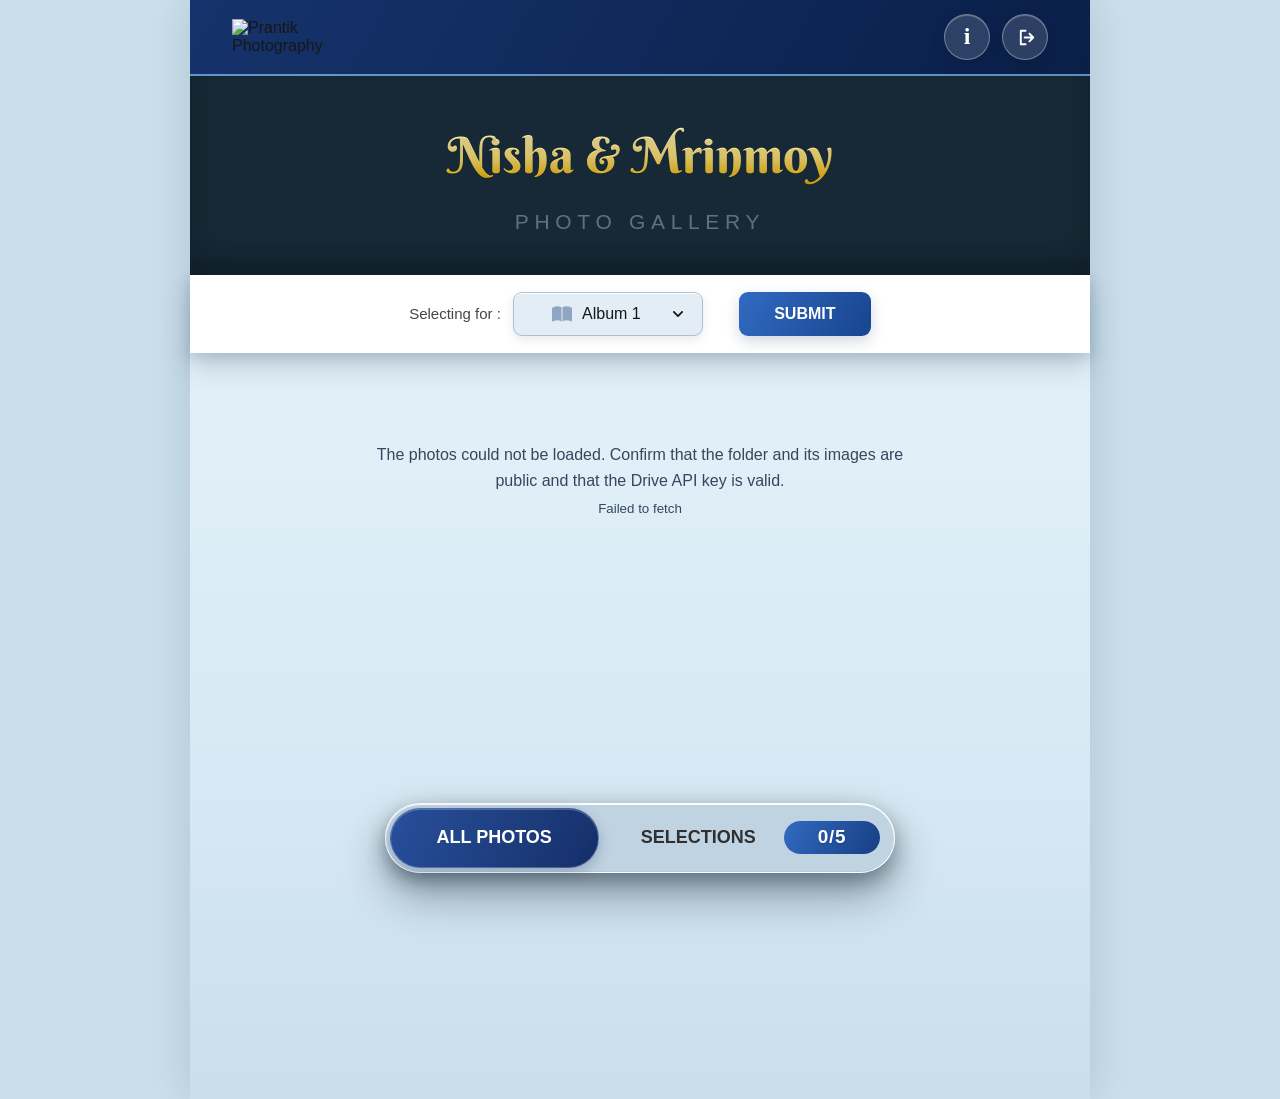
==== index.html @ c525a529 "Add files via upload" ====
<!doctype html>
<html lang="en">
<head>
  <meta charset="UTF-8">
  <meta name="viewport" content="width=device-width, initial-scale=1.0, viewport-fit=cover">
  <meta name="theme-color" content="#183779">
  <title>Nisha &amp; Mrinmoy — Photo Gallery</title>
  <link rel="preconnect" href="https://fonts.googleapis.com">
  <link rel="preconnect" href="https://fonts.gstatic.com" crossorigin>
  <link href="https://fonts.googleapis.com/css2?family=Berkshire+Swash&display=swap" rel="stylesheet">
  <link rel="stylesheet" href="style.css">
</head>
<body>
  <header class="site-header">
    <img class="brand" src="https://ik.imagekit.io/d3ycnoiwd/PrantikWebsite/logo.png" alt="Prantik Photography">
    <button class="header-info" type="button" aria-label="Gallery information">i</button>
    <button class="header-logout" type="button" aria-label="Log out">
      <svg viewBox="0 0 24 24" aria-hidden="true">
        <path d="M10 5H5v14h5M14 8l4 4-4 4M18 12H9"/>
      </svg>
    </button>
  </header>

  <main>
    <section class="hero" aria-labelledby="gallery-title">
      <div class="mandala mandala-top" aria-hidden="true"></div>
      <div class="mandala mandala-left" aria-hidden="true"></div>
      <h1 id="gallery-title">Nisha &amp; Mrinmoy</h1>
      <p>Photo Gallery</p>
    </section>

    <section class="album-selector" aria-label="Album selection">
      <span class="album-selector-label">Selecting for :</span>
      <div class="select-wrap">
        <button class="album-select-button" id="album-select" type="button" aria-haspopup="listbox" aria-expanded="false">
          <svg class="album-icon" viewBox="0 0 24 24" aria-hidden="true">
            <path d="M3.2 5.2C6 3.8 9.1 3.7 11.5 5.3v14.2c-2.5-1.5-5.4-1.5-8.1-.2-.7.3-1.4-.2-1.4-.9V6.7c0-.7.5-1.2 1.2-1.5Z"/>
            <path d="M20.8 5.2C18 3.8 14.9 3.7 12.5 5.3v14.2c2.5-1.5 5.4-1.5 8.1-.2.7.3 1.4-.2 1.4-.9V6.7c0-.7-.5-1.2-1.2-1.5Z"/>
          </svg>
          <span>Album 1</span>
          <svg class="album-chevron" viewBox="0 0 24 24" aria-hidden="true"><path d="m7 9.5 5 5 5-5"/></svg>
        </button>
        <div class="album-options" role="listbox" aria-label="Select album" hidden>
          <button type="button" role="option" data-value="album-1" aria-selected="true">Album 1</button>
          <button type="button" role="option" data-value="album-2" aria-selected="false">Album 2</button>
        </div>
      </div>
      <button class="header-submit" type="button">Submit</button>
    </section>

    <section class="gallery" aria-label="Wedding photo gallery" id="gallery"></section>
  </main>

  <dialog class="lightbox" id="lightbox" aria-label="Full-size photograph">
    <button class="lightbox-close" type="button" aria-label="Close photograph">&times;</button>
    <span class="lightbox-count" id="lightbox-count" aria-live="polite">1/100+</span>
    <button class="lightbox-heart" type="button" aria-label="Add to selections" aria-pressed="false"></button>
    <img id="lightbox-image" src="" alt="">
    <p id="lightbox-caption"></p>
    <div class="lightbox-navigation">
      <button id="previous-photo" type="button" aria-label="Previous photograph">
        <svg viewBox="0 0 24 24" aria-hidden="true"><path d="M19 12H5M12 19l-7-7 7-7"/></svg>
      </button>
      <button id="next-photo" type="button" aria-label="Next photograph">
        <svg viewBox="0 0 24 24" aria-hidden="true"><path d="M5 12h14M12 5l7 7-7 7"/></svg>
      </button>
    </div>
  </dialog>

  <dialog class="summary-dialog" id="selection-summary" aria-labelledby="summary-title">
    <div class="summary-header">
      <div>
        <p>Photo Gallery</p>
        <h2 id="summary-title">Selection Summary</h2>
      </div>
    </div>
    <div class="summary-confirmation">
      <div class="summary-album">Selected for : <span id="summary-album">Album 1</span></div>
      <strong><span id="summary-count">0</span>/<span id="summary-limit-total">5</span> Photos selected</strong>
      <div class="selection-progress" role="progressbar" aria-label="Selection progress" aria-valuemin="0" aria-valuemax="5" aria-valuenow="0">
        <span id="selection-progress-fill"></span>
      </div>
      <div class="progress-limit">Max limit: <span id="summary-limit">5</span> Photos</div>
      <p>Do you want to submit this selection?</p>
    </div>
    <div class="summary-actions">
      <button class="summary-no" type="button">No</button>
      <button class="summary-yes" type="button">Yes</button>
    </div>
  </dialog>

  <dialog class="limit-dialog" id="limit-dialog" aria-labelledby="limit-title">
    <div class="limit-icon" aria-hidden="true">!</div>
    <h2 id="limit-title">Selection limit reached</h2>
    <p>You have reached the maximum recommended selection of <span id="limit-value">5</span> photos.</p>
    <button class="limit-ok" type="button">OK</button>
  </dialog>

  <dialog class="limit-dialog logout-dialog" id="logout-dialog" aria-labelledby="logout-title">
    <div class="logout-dialog-icon" aria-hidden="true">
      <svg viewBox="0 0 24 24"><path d="M10 5H5v14h5M14 8l4 4-4 4M18 12H9"/></svg>
    </div>
    <h2 id="logout-title">Log out?</h2>
    <p>Are you sure you want to log out of this gallery?</p>
    <div class="summary-actions logout-actions">
      <button class="logout-no summary-no" type="button">No</button>
      <button class="logout-yes summary-yes" type="button">Yes</button>
    </div>
  </dialog>

  <dialog class="summary-dialog info-dialog" id="info-dialog" aria-labelledby="info-title">
    <div class="summary-header info-dialog-header">
      <div>
        <p>Gallery Help</p>
        <h2 id="info-title">How to use this site</h2>
      </div>
      <button class="info-close" type="button" aria-label="Close tutorial">&times;</button>
    </div>
    <div class="tutorial-card">
      <div class="tutorial-video">
        <button class="tutorial-poster" type="button" aria-label="Play tutorial video">
          <img src="https://i.ytimg.com/vi/RZhJ6NaGSRY/maxresdefault.jpg" alt="Gallery tutorial video preview">
          <span class="tutorial-play" aria-hidden="true">
            <svg viewBox="0 0 24 24"><path d="m9 7 8 5-8 5Z"/></svg>
          </span>
        </button>
        <iframe id="tutorial-video" data-src="https://www.youtube-nocookie.com/embed/RZhJ6NaGSRY?rel=0&amp;controls=0&amp;iv_load_policy=3&amp;playsinline=1&amp;disablekb=1" title="Gallery tutorial video" allow="accelerometer; autoplay; clipboard-write; encrypted-media; gyroscope; picture-in-picture; web-share" allowfullscreen></iframe>
      </div>
    </div>
    <div class="gallery-tips">
      <h3>Quick tips</h3>
      <ol>
        <li>Choose the album you are selecting photos for.</li>
        <li>Tap a heart to select or deselect a photo.</li>
        <li>Tap a photo to open the full-view screen.</li>
        <li>Use the Selections tab to review your chosen photos.</li>
        <li>Tap Submit and confirm when your selection is ready.</li>
      </ol>
    </div>
  </dialog>

  <nav class="bottom-bar" aria-label="Gallery filters">
    <div class="filter-control">
      <button class="filter-button active" type="button" data-filter="all">All Photos</button>
      <button class="filter-button" type="button" data-filter="selected">
        <span class="filter-label">Selections</span>
        <span class="selection-count"><span id="selected-count">0</span>/<span id="photo-count">5</span></span>
      </button>
    </div>
  </nav>

  <script src="script.js"></script>
</body>
</html>
---- style.css ----
:root {
  --blue: #183779;
  --plum: #47002f;
  --gold: #f2c400;
  --pink: #edc9cd;
  --purple: #3e075d;
}

* { box-sizing: border-box; }

* {
  -webkit-tap-highlight-color: transparent;
  -webkit-touch-callout: none;
}

button,
a,
.photo-card,
img {
  -webkit-user-select: none;
  user-select: none;
}

img {
  -webkit-user-drag: none;
  user-drag: none;
}

html { background: #c9dfec; }

body {
  margin: 0;
  color: #171717;
  font-family: "SF Pro Text", "SF Pro Display", -apple-system, BlinkMacSystemFont, "Segoe UI", Arial, sans-serif;
  background: #c9dfec;
  min-width: 320px;
  -webkit-user-select: none;
  user-select: none;
}

body.lightbox-open,
body.modal-open {
  overflow: hidden;
  overscroll-behavior: none;
  touch-action: none;
}

html:has(dialog[open]),
body:has(dialog[open]) {
  overflow: hidden;
  overscroll-behavior: none;
}

body.modal-open > .site-header,
body.modal-open > main,
body.modal-open > .bottom-bar {
  filter: blur(9px) brightness(.64);
  transform: translateZ(0) scale(1.025);
  transform-origin: center;
  backface-visibility: hidden;
}

button { font: inherit; }

.site-header {
  height: 76px;
  padding: 0 42px;
  display: flex;
  align-items: center;
  justify-content: flex-start;
  position: sticky;
  top: 0;
  z-index: 4;
  background: linear-gradient(120deg, #15336c, #0a1f48);
  border: 0;
  border-bottom: 2px solid rgba(139, 204, 255, .65);
  box-shadow: none;
  -webkit-backdrop-filter: none;
  backdrop-filter: none;
}

.brand {
  width: 112px;
  height: auto;
  display: block;
  object-fit: contain;
}

.header-submit {
  position: absolute;
  right: 42px;
  top: 50%;
  transform: translateY(-50%);
  min-width: 104px;
  height: 46px;
  padding: 0 22px;
  border: 1px solid rgba(255, 255, 255, .34);
  border-radius: 999px;
  color: #fff;
  background: rgba(255, 255, 255, .14);
  box-shadow: inset 0 1px 0 rgba(255,255,255,.22), 0 5px 14px rgba(4,18,47,.2);
  -webkit-backdrop-filter: blur(14px);
  backdrop-filter: blur(14px);
  font-weight: 600;
  text-transform: uppercase;
  cursor: pointer;
  transition: background-color .2s ease, transform .2s ease;
}

.header-logout {
  position: absolute;
  right: 42px;
  top: 50%;
  width: 46px;
  height: 46px;
  display: grid;
  place-items: center;
  padding: 0;
  transform: translateY(-50%);
  border: 1px solid rgba(255, 255, 255, .34);
  border-radius: 50%;
  color: #fff;
  background: rgba(255, 255, 255, .14);
  box-shadow: inset 0 1px 0 rgba(255,255,255,.22), 0 5px 14px rgba(4,18,47,.2);
  -webkit-backdrop-filter: blur(14px);
  backdrop-filter: blur(14px);
  cursor: pointer;
  transition: background-color .2s ease, transform .2s ease;
}

.header-info {
  position: absolute;
  right: 100px;
  top: 50%;
  width: 46px;
  height: 46px;
  display: grid;
  place-items: center;
  padding: 0 0 1px;
  transform: translateY(-50%);
  border: 1px solid rgba(255, 255, 255, .34);
  border-radius: 50%;
  color: #fff;
  background: rgba(255, 255, 255, .14);
  box-shadow: inset 0 1px 0 rgba(255,255,255,.22), 0 5px 14px rgba(4,18,47,.2);
  -webkit-backdrop-filter: blur(14px);
  backdrop-filter: blur(14px);
  font-family: Georgia, serif;
  font-size: 24px;
  font-weight: 700;
  cursor: pointer;
  transition: background-color .2s ease, transform .2s ease;
}

.header-info:hover { background: rgba(255, 255, 255, .22); }
.header-info:active { transform: translateY(-50%) scale(.94); }

.header-logout svg {
  width: 23px;
  height: 23px;
  fill: none;
  stroke: currentColor;
  stroke-width: 2;
  stroke-linecap: round;
  stroke-linejoin: round;
  transform: translateX(2px);
}

.header-logout:hover { background: rgba(255, 255, 255, .22); }
.header-logout:active { transform: translateY(-50%) scale(.94); }

.album-selector .header-submit {
  position: static;
  transform: none;
  min-width: 132px;
  height: 44px;
  padding: 0 22px;
  border: 0;
  border-radius: 9px;
  color: #fff;
  background: linear-gradient(120deg, #326ac2, #17458e);
  box-shadow: 0 5px 14px rgba(24,55,103,.2);
  margin-left: 24px;
}

.album-selector .header-submit:active { transform: scale(.96); }

.header-submit:hover { background: rgba(255, 255, 255, .22); }
.header-submit:active { transform: translateY(-50%) scale(.96); }

.album-selector .header-submit:hover {
  background: linear-gradient(120deg, #3b78d4, #1b4f9d);
}

.album-selector .header-submit:active { transform: scale(.96); }

.hero {
  height: 199px;
  position: relative;
  overflow: hidden;
  display: flex;
  flex-direction: column;
  align-items: center;
  justify-content: center;
  background: #172936;
  box-shadow: inset 0 -18px 28px rgba(3, 10, 17, .3);
  text-align: center;
}

.hero h1 {
  position: relative;
  z-index: 1;
  margin: -3px 0 14px;
  padding: .09em .08em;
  color: transparent;
  background: linear-gradient(180deg, #fff5bd 0%, #ffe47a 52%, #f5c326 78%, #d99a00 100%);
  -webkit-background-clip: text;
  background-clip: text;
  font-family: "Berkshire Swash", Georgia, serif;
  font-size: clamp(34px, 7vw, 50px);
  font-weight: 400;
  line-height: 1.12;
  white-space: nowrap;
  text-shadow: 0 1px 0 rgba(0,0,0,.15);
}

.hero p {
  position: relative;
  z-index: 1;
  margin: 0;
  color: rgba(168, 184, 199, .5);
  font-size: 21px;
  letter-spacing: .27em;
  text-transform: uppercase;
  transform: translateY(8px);
}

.mandala {
  position: absolute;
  width: 250px;
  height: 250px;
  background: url("https://ik.imagekit.io/d3ycnoiwd/PrantikWebsite/mandala-white.png") center / contain no-repeat;
  opacity: .12;
  pointer-events: none;
}
.mandala-top { right: -27px; top: -132px; transform: rotate(12deg); }
.mandala-left { left: -166px; bottom: -172px; transform: rotate(-15deg); }

.album-selector {
  position: sticky;
  z-index: 3;
  top: 76px;
  display: flex;
  align-items: center;
  justify-content: center;
  gap: 12px;
  min-height: 78px;
  padding: 16px 26px;
  background: #fff;
  border-top: 0;
  border-bottom: 1px solid rgba(255, 255, 255, .58);
  box-shadow:
    0 5px 12px rgba(35, 65, 88, .16),
    0 14px 30px rgba(35, 65, 88, .2);
  -webkit-backdrop-filter: none;
  backdrop-filter: none;
  transition: background-color 1.4s ease, backdrop-filter 1.4s ease, -webkit-backdrop-filter 1.4s ease;
}

.album-selector.scrolled {
  background: rgba(255, 255, 255, .95);
  -webkit-backdrop-filter: blur(22px) saturate(110%);
  backdrop-filter: blur(22px) saturate(110%);
}

.album-selector-label {
  color: rgba(23, 23, 23, .8);
  font-size: 15px;
  font-weight: 400;
  text-align: center;
  white-space: nowrap;
}

.select-wrap {
  position: relative;
  min-width: 190px;
}

.album-select-button {
  width: 100%;
  height: 44px;
  display: flex;
  align-items: center;
  justify-content: center;
  gap: 8px;
  padding: 0 42px 0 17px;
  border: 1px solid rgba(73, 103, 128, .34);
  border-radius: 9px;
  outline: 0;
  color: #171717;
  background: #e2edf6;
  box-shadow: inset 0 1px 0 #fff, 0 4px 10px rgba(36, 67, 91, .11);
  font-weight: 400;
  font-size: 16px;
  text-align: center;
  cursor: pointer;
}

.album-select-button:focus,
.album-select-button[aria-expanded="true"] {
  border-color: rgba(36, 75, 145, .72);
  box-shadow: 0 0 0 3px rgba(36, 75, 145, .12), 0 4px 10px rgba(36, 67, 91, .11);
}

.album-select-button .album-chevron {
  position: absolute;
  top: 50%;
  right: 15px;
  width: 20px;
  height: 20px;
  transform: translateY(-50%);
  fill: none;
  stroke: #171717;
  stroke-width: 2.2;
  stroke-linecap: round;
  stroke-linejoin: round;
  pointer-events: none;
  transition: transform .22s ease;
}

.album-select-button[aria-expanded="true"] .album-chevron { transform: translateY(-50%) rotate(180deg); }

.album-select-button .album-icon {
  position: static;
  width: 24px;
  height: 24px;
  flex: 0 0 auto;
  fill: #123d73;
  stroke: none;
  opacity: .4;
  pointer-events: none;
}

.album-options {
  position: absolute;
  z-index: 20;
  top: calc(100% + 7px);
  left: 0;
  right: 0;
  padding: 6px;
  border: 1px solid rgba(73, 103, 128, .2);
  border-radius: 11px;
  background: rgba(255, 255, 255, .98);
  box-shadow: 0 12px 28px rgba(28, 55, 77, .2);
  -webkit-backdrop-filter: blur(16px);
  backdrop-filter: blur(16px);
  animation: album-menu-in .2s ease both;
}

.album-options[hidden] { display: none; }

.album-options button {
  width: 100%;
  padding: 10px 12px;
  border: 0;
  border-radius: 7px;
  color: #171717;
  background: transparent;
  text-align: center;
  cursor: pointer;
}

.album-options button:hover {
  color: #171717;
  background: rgba(36, 75, 145, .1);
}

.album-options button[aria-selected="true"] {
  color: #111;
  background: rgba(36, 75, 145, .22);
}

@keyframes album-menu-in {
  from { opacity: 0; transform: translateY(-5px); }
  to { opacity: 1; transform: translateY(0); }
}

.gallery {
  position: relative;
  z-index: 1;
  padding: 24px 26px 118px;
  display: grid;
  grid-template-columns: repeat(2, minmax(0, 1fr));
  align-content: start;
  align-items: start;
  gap: 26px 21px;
  background: linear-gradient(180deg, #e3f1f9 0%, #d7e9f4 55%, #c9dfec 100%);
  min-height: calc(100dvh - 154px);
  overflow-anchor: none;
}

.photo-card {
  overflow: hidden;
  position: relative;
  border: 0;
  border-radius: 18px;
  background: #fff;
  box-shadow:
    0 4px 10px rgba(35, 65, 88, .12),
    0 12px 24px rgba(35, 65, 88, .1);
  cursor: pointer;
  transition: transform .2s ease, border-color .2s ease;
}

.photo-card::after {
  content: "";
  position: absolute;
  z-index: 3;
  inset: 0;
  border: 2px solid #fff;
  border-radius: inherit;
  pointer-events: none;
}

.photo-card:active { transform: scale(.985); }
.photo-card.selected {
  background: #ffecee;
  box-shadow:
    0 4px 10px rgba(108, 31, 39, .14),
    0 12px 24px rgba(108, 31, 39, .12);
}

.photo-card.selected::after {
  border: 3px solid #ff1717;
}

.photo-wrap {
  height: 216px;
  overflow: hidden;
  position: relative;
  background: #b57e59;
}

.photo-wrap img {
  display: block;
  width: 100%;
  height: 100%;
  object-fit: cover;
  transition: transform .35s ease;
}

.photo-card:hover img { transform: scale(1.025); }

.heart {
  position: absolute;
  top: 12px;
  right: 12px;
  width: 62px;
  height: 62px;
  display: grid;
  place-items: center;
  padding: 0;
  border: 0;
  border-radius: 50%;
  background: rgba(38,38,38,.58);
  color: rgba(255,255,255,.58);
  cursor: pointer;
}

.photo-card.selected .heart { background: #fff; color: #ff1010; }

.heart svg { width: 38px; height: 38px; fill: currentColor; stroke: #fff; stroke-width: 1.5; }

.filename {
  height: 76px;
  margin: 0;
  padding: 0 20px;
  display: flex;
  align-items: center;
  justify-content: center;
  text-align: center;
  font-size: clamp(17px, 3.7vw, 24px);
  font-weight: 400;
  color: rgba(23, 23, 23, .5);
  letter-spacing: -.04em;
  background: #fff;
}
.selected .filename {
  background: linear-gradient(#fff6f6, #ffe9eb);
  font-weight: 700;
}

.bottom-bar {
  position: fixed;
  z-index: 10;
  left: 0;
  right: 0;
  bottom: 0;
  height: 125px;
  display: flex;
  align-items: center;
  justify-content: center;
  padding: 17px 12%;
  padding-bottom: max(17px, env(safe-area-inset-bottom));
  background: transparent;
  border: 0;
  box-shadow: none;
  -webkit-backdrop-filter: none;
  backdrop-filter: none;
  pointer-events: none;
}

.filter-control {
  position: relative;
  width: 100%;
  max-width: 510px;
  height: 70px;
  padding: 4px;
  display: grid;
  grid-template-columns: minmax(0, 42fr) minmax(0, 58fr);
  gap: 4px;
  border: 1px solid rgba(255, 255, 255, .9);
  border-radius: 38px;
  background: rgba(190, 208, 222, .86);
  box-shadow:
    inset 0 1px 0 rgba(255, 255, 255, .95),
    inset 0 -1px 0 rgba(75, 103, 124, .08),
    0 8px 20px rgba(10, 25, 38, .34),
    0 22px 46px rgba(10, 25, 38, .38);
  -webkit-backdrop-filter: blur(18px) saturate(160%);
  backdrop-filter: blur(18px) saturate(160%);
  pointer-events: auto;
}

.filter-control::before {
  content: "";
  position: absolute;
  z-index: 0;
  top: 4px;
  bottom: 4px;
  left: 4px;
  width: calc(42% - 6px);
  border-radius: 31px;
  background: linear-gradient(120deg, rgba(34, 75, 154, .96), rgba(17, 43, 101, .98));
  border: 1px solid rgba(255, 255, 255, .22);
  box-shadow:
    inset 0 1px 0 rgba(255, 255, 255, .22),
    0 5px 14px rgba(14, 38, 83, .24);
  transition:
    left .38s cubic-bezier(.22, .8, .3, 1),
    width .38s cubic-bezier(.22, .8, .3, 1),
    background .38s ease,
    box-shadow .38s ease;
}

.filter-control.selections-active::before {
  left: 42%;
  width: calc(58% - 6px);
  background: linear-gradient(120deg, rgba(118, 48, 166, .97), rgba(61, 25, 111, .98));
  box-shadow:
    inset 0 1px 0 rgba(255, 255, 255, .25),
    0 5px 16px rgba(64, 24, 111, .3);
}

.filter-control.selections-active .filter-button[data-filter="selected"] {
  transform: translateX(-2px);
}

.filter-button {
  position: relative;
  z-index: 1;
  border: 0;
  border-radius: 31px;
  background: transparent;
  color: #303030;
  font-size: 18px;
  font-weight: 700;
  text-transform: uppercase;
  white-space: nowrap;
  cursor: pointer;
  transition:
    color .3s ease,
    background-color .3s ease,
    transform .22s ease,
    box-shadow .3s ease;
}

.filter-button.active { color: #fff; background: transparent; }

.filter-button:active { transform: scale(.97); }

.filter-button[data-filter="selected"] {
  display: grid;
  grid-template-columns: minmax(0, 1fr) auto;
  align-items: center;
  gap: 8px;
  min-width: 0;
  padding: 0 10px 0 18px;
}

.filter-label {
  min-width: 0;
  text-align: center;
}

.selection-count {
  display: inline-flex;
  align-items: center;
  justify-content: center;
  flex: 0 0 auto;
  margin-left: 0;
  padding: 7px 14px;
  border: 0;
  border-radius: 999px;
  color: #fff;
  background: linear-gradient(120deg, #326ac2, #173f82);
  box-shadow: none;
  min-width: 96px;
  text-align: center;
  font-family: Arial, Helvetica, sans-serif;
  font-size: 1.05em;
  font-weight: 700;
  line-height: 1;
  font-variant-numeric: tabular-nums lining-nums;
  letter-spacing: .035em;
  text-shadow: 0 1px 2px rgba(5, 24, 68, .3);
  transition: background-color .3s ease, color .3s ease;
}

.filter-button.active .selection-count {
  color: #173a79;
  background: linear-gradient(120deg, #ffffff, #e8edf2);
  border: 0;
  box-shadow: none;
  text-shadow: none;
}

.selection-count.exceeded,
.filter-button.active .selection-count.exceeded {
  color: #fff;
  background: linear-gradient(90deg, #ff665e, #ec3349 52%, #b91032);
  border: 0;
  box-shadow: none;
  text-shadow: none;
}

@keyframes gallery-enter {
  from { opacity: 0; transform: translateY(5px); }
  to { opacity: 1; transform: translateY(0); }
}

.photo-card,
.empty-state {
  animation: gallery-enter .32s ease both;
}

.load-more {
  grid-column: 1 / -1;
  justify-self: center;
  min-width: 190px;
  margin: 10px 0 8px;
  padding: 15px 28px;
  border: 1px solid rgba(255, 255, 255, .85);
  border-radius: 999px;
  color: #fff;
  background: linear-gradient(120deg, #244b91, #122f68);
  box-shadow: 0 7px 18px rgba(24, 55, 103, .22), inset 0 1px 0 rgba(255,255,255,.25);
  font-weight: 700;
  text-transform: uppercase;
  cursor: pointer;
  transition: transform .2s ease, opacity .2s ease;
}

.load-more:active { transform: scale(.97); }
.load-more:disabled { opacity: .6; cursor: wait; }

.gallery-message {
  grid-column: 1 / -1;
  max-width: 560px;
  margin: 65px auto;
  color: #34475d;
  line-height: 1.65;
  text-align: center;
}

.lightbox {
  width: 100vw;
  max-width: none;
  height: 100dvh;
  max-height: none;
  margin: 0;
  padding: 70px 18px 90px;
  border: 0;
  background: rgba(5, 10, 17, .88);
  -webkit-backdrop-filter: blur(18px) saturate(120%);
  backdrop-filter: blur(18px) saturate(120%);
  overflow: hidden;
}

.lightbox[open] {
  display: flex;
  flex-direction: column;
  align-items: center;
  justify-content: center;
  animation: lightbox-in .25s ease both;
}

.lightbox::backdrop { background: transparent; }

.lightbox img {
  display: block;
  max-width: 100%;
  max-height: calc(100dvh - 250px);
  object-fit: contain;
  border-radius: 10px;
  box-shadow: 0 18px 55px rgba(0, 0, 0, .45);
}

.lightbox p {
  margin: 12px 0 0;
  color: rgba(255, 255, 255, .82);
  font-size: 14px;
}

.lightbox-heart {
  flex: 0 0 auto;
  width: 54px;
  height: 54px;
  display: grid;
  place-items: center;
  margin-bottom: 14px;
  padding: 0;
  border: 1px solid rgba(255, 255, 255, .32);
  border-radius: 50%;
  color: rgba(255, 255, 255, .62);
  background: rgba(255, 255, 255, .13);
  box-shadow: inset 0 1px 0 rgba(255,255,255,.2), 0 6px 18px rgba(0,0,0,.2);
  -webkit-backdrop-filter: blur(14px);
  backdrop-filter: blur(14px);
  cursor: pointer;
  transition: color .25s ease, background-color .25s ease, transform .2s ease;
}

.lightbox-heart svg { width: 33px; height: 33px; fill: currentColor; }
.lightbox-heart[aria-pressed="true"] { color: #ff2028; background: rgba(255,255,255,.94); }
.lightbox-heart:active { transform: scale(.94); }

.lightbox-navigation {
  width: min(100%, 320px);
  display: grid;
  grid-template-columns: 1fr 1fr;
  align-items: center;
  gap: 36px;
  margin-top: 16px;
}

.lightbox-count {
  display: flex;
  align-items: center;
  justify-content: center;
  position: absolute;
  z-index: 2;
  top: max(18px, env(safe-area-inset-top));
  left: 50%;
  height: 44px;
  transform: translateX(-50%);
  margin: 0;
  padding: 0;
  border: 0;
  color: rgba(255, 255, 255, .9);
  background: transparent;
  font-size: 18px;
  font-weight: 400;
  font-variant-numeric: tabular-nums lining-nums;
  letter-spacing: .02em;
  text-align: center;
  white-space: nowrap;
}

.lightbox-navigation button {
  width: 122px;
  height: 52px;
  display: grid;
  place-items: center;
  justify-self: center;
  padding: 0;
  border: 1px solid rgba(255, 255, 255, .36);
  border-radius: 999px;
  color: #fff;
  background: linear-gradient(145deg, rgba(255,255,255,.2), rgba(255,255,255,.1));
  box-shadow:
    inset 0 1px 0 rgba(255,255,255,.28),
    0 6px 18px rgba(0,0,0,.22);
  -webkit-backdrop-filter: blur(14px);
  backdrop-filter: blur(14px);
  cursor: pointer;
  transition: transform .2s ease, background-color .2s ease, box-shadow .2s ease, opacity .2s ease;
}

.lightbox-navigation svg {
  width: 27px;
  height: 27px;
  fill: none;
  stroke: currentColor;
  stroke-width: 2.2;
  stroke-linecap: round;
  stroke-linejoin: round;
}

.lightbox-navigation button:not(:disabled):hover {
  background: rgba(255, 255, 255, .24);
  box-shadow: inset 0 1px 0 rgba(255,255,255,.34), 0 8px 22px rgba(0,0,0,.26);
}

.lightbox-navigation button:disabled { opacity: .3; cursor: default; }
.lightbox-navigation button:not(:disabled):active { transform: scale(.97); }

@media (max-width: 460px) {
  .lightbox-navigation {
    grid-template-columns: repeat(2, minmax(84px, 1fr));
    gap: 24px;
  }

  .lightbox-navigation button { width: 100%; }
  .lightbox-count { font-size: 16px; }
}

.lightbox-close {
  position: absolute;
  z-index: 2;
  top: max(18px, env(safe-area-inset-top));
  right: 20px;
  width: 44px;
  height: 44px;
  padding: 0 0 4px;
  border: 0;
  color: #fff;
  background: transparent;
  font-size: 34px;
  line-height: 1;
  cursor: pointer;
}

.summary-dialog {
  width: min(calc(100% - 32px), 520px);
  max-height: min(78dvh, 680px);
  padding: 0;
  border: 1px solid rgba(255, 255, 255, .85);
  border-radius: 28px;
  color: #1c2c3c;
  background: rgba(239, 247, 252, .92);
  box-shadow: 0 28px 80px rgba(12, 31, 50, .34), inset 0 1px 0 #fff;
  -webkit-backdrop-filter: blur(28px) saturate(160%);
  backdrop-filter: blur(28px) saturate(160%);
  overflow: hidden;
}

.summary-dialog[open] {
  animation: summary-in .46s cubic-bezier(.16, 1, .3, 1) both;
  will-change: transform, opacity;
}
.summary-dialog::backdrop {
  background: rgba(5, 13, 23, .3);
  -webkit-backdrop-filter: none;
  backdrop-filter: none;
}

.summary-header {
  display: flex;
  align-items: center;
  justify-content: space-between;
  padding: 24px 24px 18px;
  border-bottom: 1px solid rgba(74, 104, 128, .12);
  text-align: center;
}

.summary-header > div { width: 100%; }

.summary-header p {
  margin: 0 0 4px;
  color: #60768a;
  font-size: 12px;
  font-weight: 600;
  letter-spacing: .12em;
  text-transform: uppercase;
}

.summary-header h2 { margin: 0; font-size: 24px; }

.summary-close {
  width: 42px;
  height: 42px;
  padding: 0 0 3px;
  border: 0;
  border-radius: 50%;
  color: #31485d;
  background: rgba(44, 71, 94, .09);
  font-size: 30px;
  line-height: 1;
  cursor: pointer;
}

.summary-total {
  margin: 18px 24px 8px;
  padding: 14px 17px;
  border-radius: 16px;
  color: #fff;
  background: linear-gradient(120deg, #244b91, #122f68);
  font-weight: 600;
}

.summary-confirmation {
  padding: 28px 24px 22px;
  text-align: center;
}

.summary-album {
  margin-bottom: 13px;
  color: rgba(49, 72, 93, .68);
  font-size: 14px;
}

.summary-album span {
  color: #173a79;
  font-weight: 600;
}

.summary-confirmation strong {
  display: block;
  color: #173a79;
  font-size: 24px;
}

.selection-progress {
  width: 100%;
  height: 18px;
  margin: 20px 0 18px;
  padding: 2px;
  overflow: hidden;
  border: 0;
  border-radius: 999px;
  background: rgba(211, 224, 236, .9);
  box-shadow:
    inset 0 2px 5px rgba(63, 88, 110, .12),
    0 4px 10px rgba(55, 83, 110, .08);
}

.selection-progress span {
  display: block;
  width: 0;
  height: 100%;
  border-radius: inherit;
  background: linear-gradient(90deg, #20d9ec 0%, #269fea 42%, #4c55ec 100%);
  box-shadow: 0 0 12px rgba(31, 205, 237, .42);
  transition: width .55s cubic-bezier(.22, .8, .3, 1);
}

.selection-progress.exceeded span {
  background: linear-gradient(90deg, #ff7a68 0%, #f23d4f 52%, #bd1232 100%);
  box-shadow: 0 0 14px rgba(231, 43, 67, .38);
}

.progress-limit {
  margin: -10px 2px 18px 0;
  color: rgba(49, 72, 93, .62);
  font-size: 13px;
  font-weight: 400;
  text-align: right;
}

.summary-confirmation p {
  margin: 0;
  color: #607286;
  line-height: 1.5;
}

.summary-actions {
  display: grid;
  grid-template-columns: 1fr 1fr;
  gap: 12px;
  padding: 0 24px 24px;
}

.summary-actions button {
  height: 48px;
  border-radius: 999px;
  font-weight: 700;
  cursor: pointer;
}

.summary-no {
  border: 1px solid rgba(49, 72, 93, .2);
  color: #31485d;
  background: rgba(49, 72, 93, .08);
}

.summary-yes {
  border: 0;
  color: #fff;
  background: linear-gradient(120deg, #244b91, #122f68);
  box-shadow: 0 6px 16px rgba(24, 55, 103, .2);
}

.summary-yes:disabled {
  color: rgba(49, 72, 93, .48);
  background: rgba(49, 72, 93, .12);
  box-shadow: none;
  cursor: not-allowed;
}

.summary-list {
  max-height: 42dvh;
  margin: 0;
  padding: 10px 24px 24px 55px;
  overflow-y: auto;
}

.summary-list li {
  padding: 10px 6px;
  border-bottom: 1px solid rgba(74, 104, 128, .1);
  color: rgba(28, 44, 60, .78);
}

.summary-list .summary-empty {
  margin-left: -31px;
  list-style: none;
  text-align: center;
}

@keyframes summary-in {
  from { opacity: 0; transform: translateZ(0) scale(.94); }
  to { opacity: 1; transform: translateZ(0) scale(1); }
}

.limit-dialog {
  width: min(calc(100% - 40px), 390px);
  padding: 30px 26px 24px;
  border: 1px solid rgba(255, 255, 255, .86);
  border-radius: 26px;
  color: #203448;
  background: rgba(240, 247, 252, .94);
  box-shadow: 0 26px 70px rgba(10, 28, 46, .34), inset 0 1px 0 #fff;
  -webkit-backdrop-filter: blur(26px) saturate(160%);
  backdrop-filter: blur(26px) saturate(160%);
  text-align: center;
}

.limit-dialog[open] {
  animation: summary-in .46s cubic-bezier(.16, 1, .3, 1) both;
  will-change: transform, opacity;
}
.limit-dialog::backdrop {
  background: rgba(5, 13, 23, .3);
  -webkit-backdrop-filter: none;
  backdrop-filter: none;
}

.limit-icon {
  width: 52px;
  height: 52px;
  display: grid;
  place-items: center;
  margin: 0 auto 17px;
  border-radius: 50%;
  color: #fff;
  background: linear-gradient(145deg, #f05b62, #c62837);
  box-shadow: 0 7px 18px rgba(180, 34, 49, .24);
  font-size: 28px;
  font-weight: 700;
}

.limit-dialog h2 { margin: 0 0 9px; font-size: 22px; }
.limit-dialog p { margin: 0 0 23px; color: #607286; line-height: 1.5; }

.limit-ok {
  width: 100%;
  height: 48px;
  border: 0;
  border-radius: 999px;
  color: #fff;
  background: linear-gradient(120deg, #244b91, #122f68);
  box-shadow: 0 6px 16px rgba(24, 55, 103, .2);
  font-weight: 700;
  cursor: pointer;
}

.logout-dialog-icon {
  width: 54px;
  height: 54px;
  display: grid;
  place-items: center;
  margin: 0 auto 17px;
  border-radius: 50%;
  color: #fff;
  background: linear-gradient(145deg, #315ca5, #132f67);
  box-shadow: 0 7px 18px rgba(24, 55, 103, .24);
}

.logout-dialog-icon svg {
  width: 27px;
  height: 27px;
  fill: none;
  stroke: currentColor;
  stroke-width: 2;
  stroke-linecap: round;
  stroke-linejoin: round;
  transform: translateX(2px);
}

.logout-actions { padding: 0; }
.logout-dialog p { margin-bottom: 23px; }

.info-dialog {
  width: min(calc(100% - 28px), 620px);
  max-height: 88dvh;
  overflow-y: auto;
}

.info-dialog-header {
  position: relative;
  padding-right: 72px;
  padding-left: 72px;
}

.info-close {
  position: absolute;
  top: 50%;
  right: 22px;
  width: 42px;
  height: 42px;
  padding: 0 0 3px;
  transform: translateY(-50%);
  border: 0;
  border-radius: 50%;
  color: #31485d;
  background: rgba(44, 71, 94, .09);
  font-size: 30px;
  line-height: 1;
  cursor: pointer;
}

.tutorial-video {
  position: relative;
  aspect-ratio: 16 / 9;
  margin: 0;
  overflow: hidden;
  border-radius: 16px 16px 0 0;
  background: #0b1724;
  box-shadow: 0 8px 22px rgba(17, 39, 58, .18);
}

.tutorial-card {
  margin: 22px 22px 0;
  overflow: hidden;
  border-radius: 16px;
  background: #fff;
  box-shadow: 0 10px 28px rgba(17, 39, 58, .16);
}

.tutorial-poster {
  position: absolute;
  z-index: 2;
  inset: 0;
  width: 100%;
  height: 100%;
  padding: 0;
  border: 0;
  background: #0b1724;
  cursor: pointer;
}

.tutorial-poster img {
  display: block;
  width: 100%;
  height: 100%;
  object-fit: cover;
}

.tutorial-play {
  position: absolute;
  top: 50%;
  left: 50%;
  width: 78px;
  height: 58px;
  display: grid;
  place-items: center;
  transform: translate(-50%, -50%);
  border-radius: 17px;
  color: #fff;
  background: #ff0000;
  box-shadow: 0 8px 22px rgba(0, 0, 0, .28);
}

.tutorial-play svg { width: 35px; height: 35px; fill: currentColor; }
.tutorial-video.playing .tutorial-poster { display: none; }


.tutorial-video iframe {
  position: absolute;
  inset: 0;
  width: 100%;
  height: 100%;
  border: 0;
}

.gallery-tips { padding: 22px 28px 28px; }
.gallery-tips h3 { margin: 0 0 10px; color: #203448; font-size: 18px; }
.gallery-tips ol { margin: 0; padding-left: 22px; color: #607286; line-height: 1.55; }
.gallery-tips li { padding: 4px 0; }

@media (prefers-reduced-motion: reduce) {
  .summary-dialog[open],
  .limit-dialog[open] { animation: none; }
}

@keyframes lightbox-in {
  from { opacity: 0; }
  to { opacity: 1; }
}

.empty-state {
  grid-column: 1 / -1;
  margin: 70px 0;
  text-align: center;
  color: #583d45;
}

@media (min-width: 760px) {
  body { max-width: 900px; margin-inline: auto; box-shadow: 0 0 40px rgba(0,0,0,.12); }
  .bottom-bar { max-width: 900px; margin-inline: auto; }
  .gallery { grid-template-columns: repeat(3, 1fr); }
}

@media (max-width: 520px) {
  .site-header { height: 58px; }
  .brand { width: 90px; }
  .site-header { padding-inline: 20px; }
  .header-submit { right: 20px; min-width: 84px; height: 40px; padding: 0 16px; font-size: 14px; }
  .header-logout { right: 20px; width: 40px; height: 40px; }
  .header-info { right: 70px; width: 40px; height: 40px; font-size: 21px; }
  .album-selector .header-submit { min-width: 102px; height: 40px; margin-left: 14px; padding: 0 13px; }
  .hero { height: 154px; }
  .hero h1 { font-size: clamp(26px, 8.5vw, 38px); margin-bottom: 14px; }
  .hero p { font-size: 14px; }
  .album-selector { top: 58px; min-height: 68px; gap: 9px; padding: 13px 14px; }
  .album-selector-label { font-size: 13px; }
  .select-wrap { min-width: 154px; }
  .album-select-button { height: 40px; font-size: 15px; }
  .gallery { padding: 16px 14px 96px; gap: 16px 12px; }
  .gallery { min-height: calc(100dvh - 126px); }
  .photo-card { border-radius: 14px; }
  .photo-wrap { height: 32vw; min-height: 126px; max-height: 180px; }
  .heart { width: 46px; height: 46px; top: 8px; right: 8px; }
  .heart svg { width: 29px; height: 29px; }
  .filename { height: 56px; padding: 0 12px; font-size: 16px; }
  .bottom-bar { height: 92px; padding: 14px 8%; padding-bottom: max(14px, env(safe-area-inset-bottom)); }
  .filter-control { height: 57px; }
  .filter-button { font-size: 13px; }
  .filter-button[data-filter="selected"] { gap: 4px; padding: 0 7px 0 12px; }
  .selection-count { min-width: 64px; margin-left: 0; padding: 6px 7px; font-size: 1em; }
}
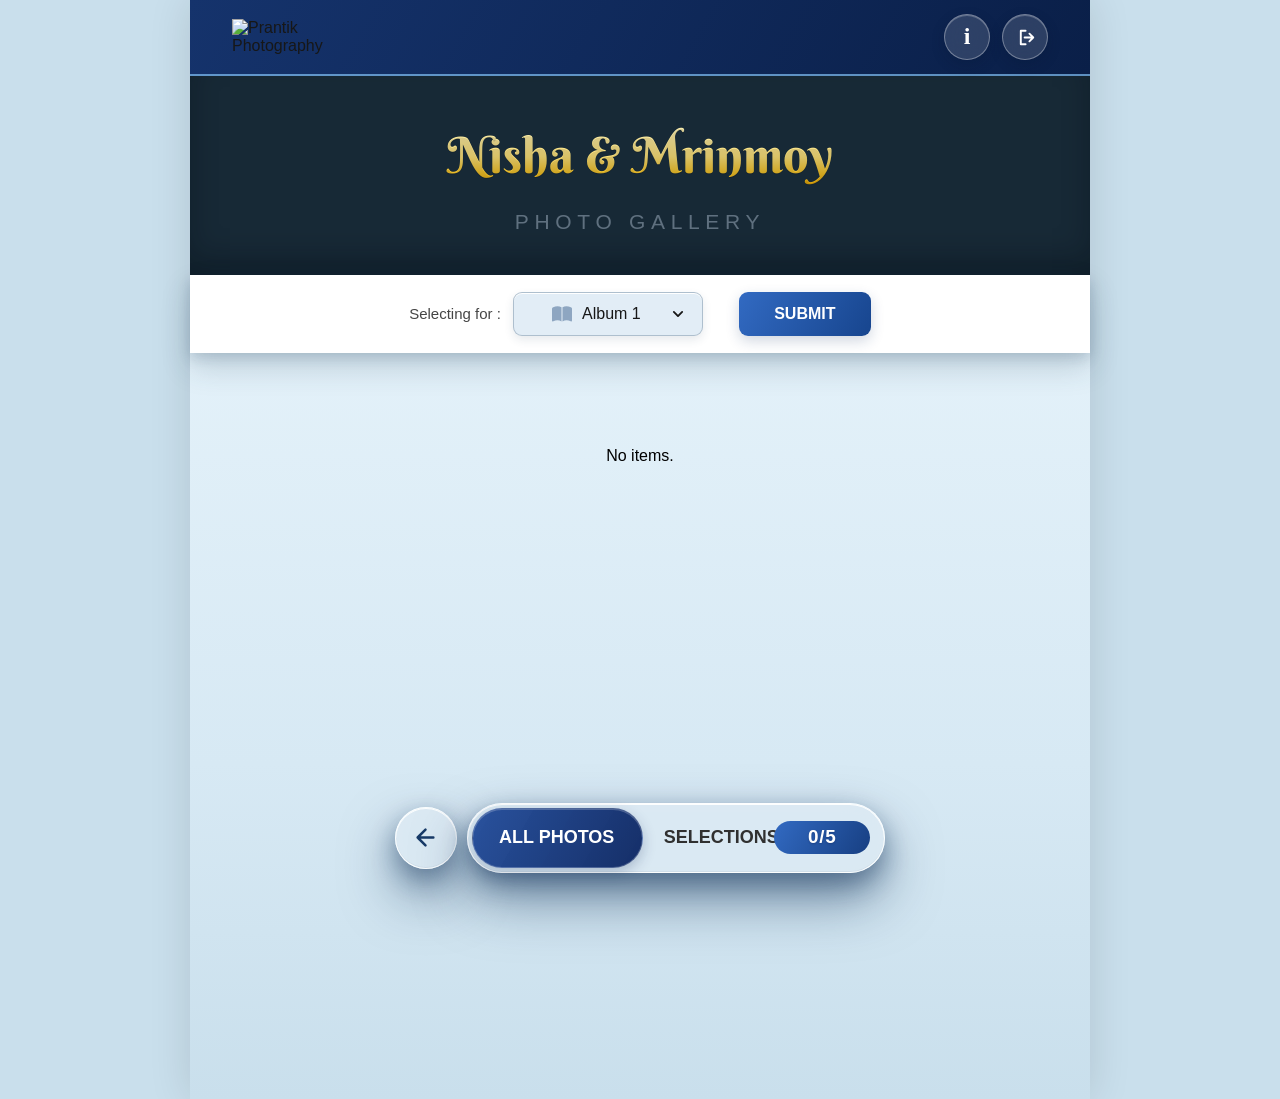
==== commit ef97bf7d: "Add files via upload" ====
--- a/index.html
+++ b/index.html
@@ -140,6 +140,9 @@
   </dialog>
 
   <nav class="bottom-bar" aria-label="Gallery filters">
+    <button class="bottom-folder-back" type="button" aria-label="Go back to previous folder">
+      <svg viewBox="0 0 24 24" aria-hidden="true"><path d="M19 12H5M12 19l-7-7 7-7"/></svg>
+    </button>
     <div class="filter-control">
       <button class="filter-button active" type="button" data-filter="all">All Photos</button>
       <button class="filter-button" type="button" data-filter="selected">
--- a/style.css
+++ b/style.css
@@ -262,15 +262,13 @@
   box-shadow:
     0 5px 12px rgba(35, 65, 88, .16),
     0 14px 30px rgba(35, 65, 88, .2);
-  -webkit-backdrop-filter: none;
-  backdrop-filter: none;
-  transition: background-color 1.4s ease, backdrop-filter 1.4s ease, -webkit-backdrop-filter 1.4s ease;
+  -webkit-backdrop-filter: blur(22px) saturate(110%);
+  backdrop-filter: blur(22px) saturate(110%);
+  transition: background-color 1.4s ease;
 }
 
 .album-selector.scrolled {
   background: rgba(255, 255, 255, .95);
-  -webkit-backdrop-filter: blur(22px) saturate(110%);
-  backdrop-filter: blur(22px) saturate(110%);
 }
 
 .album-selector-label {
@@ -441,6 +439,31 @@
   background: #b57e59;
 }
 
+.folder-card { cursor: pointer; }
+
+.folder-visual {
+  height: 216px;
+  display: grid;
+  place-items: center;
+  background: linear-gradient(145deg, #edf5fb, #d4e5f1);
+}
+
+.folder-visual svg {
+  width: 46%;
+  max-width: 124px;
+  height: auto;
+  filter: drop-shadow(0 8px 10px rgba(116, 79, 14, .18));
+}
+
+.folder-rear { fill: #ef9000; }
+.folder-paper { fill: #fff; }
+.folder-front { fill: #ffb914; }
+
+.folder-card .filename {
+  color: rgba(23, 23, 23, .78);
+  font-weight: 600;
+}
+
 .photo-wrap img {
   display: block;
   width: 100%;
@@ -500,19 +523,59 @@
   display: flex;
   align-items: center;
   justify-content: center;
-  padding: 17px 12%;
+  padding: 17px 16%;
   padding-bottom: max(17px, env(safe-area-inset-bottom));
   background: transparent;
   border: 0;
   box-shadow: none;
   -webkit-backdrop-filter: none;
   backdrop-filter: none;
-  pointer-events: none;
+  pointer-events: auto;
+  gap: 10px;
+}
+
+.bottom-folder-back {
+  flex: 0 0 62px;
+  width: 62px;
+  height: 62px;
+  display: grid;
+  place-items: center;
+  padding: 0;
+  border: 1px solid rgba(255, 255, 255, .9);
+  border-radius: 50%;
+  color: #173a68;
+  background: rgba(220, 233, 242, .9);
+  box-shadow:
+    inset 0 1px 0 rgba(255, 255, 255, .95),
+    inset 0 -1px 0 rgba(75, 103, 124, .08),
+    0 10px 24px rgba(15, 48, 88, .42),
+    0 26px 54px rgba(12, 43, 82, .5);
+  -webkit-backdrop-filter: blur(18px) saturate(160%);
+  backdrop-filter: blur(18px) saturate(160%);
+  pointer-events: auto;
+  cursor: pointer;
+  transition: transform .22s ease, background-color .3s ease, box-shadow .3s ease;
+}
+
+.bottom-folder-back svg {
+  width: 27px;
+  height: 27px;
+  fill: none;
+  stroke: currentColor;
+  stroke-width: 2.2;
+  stroke-linecap: round;
+  stroke-linejoin: round;
+}
+
+.bottom-folder-back.pressing {
+  transform: scale(.96);
+  transition-duration: .06s;
 }
 
 .filter-control {
   position: relative;
-  width: 100%;
+  width: min(100%, 510px);
+  flex: 1 1 510px;
   max-width: 510px;
   height: 70px;
   padding: 4px;
@@ -521,12 +584,12 @@
   gap: 4px;
   border: 1px solid rgba(255, 255, 255, .9);
   border-radius: 38px;
-  background: rgba(190, 208, 222, .86);
+  background: rgba(220, 233, 242, .9);
   box-shadow:
     inset 0 1px 0 rgba(255, 255, 255, .95),
     inset 0 -1px 0 rgba(75, 103, 124, .08),
-    0 8px 20px rgba(10, 25, 38, .34),
-    0 22px 46px rgba(10, 25, 38, .38);
+    0 10px 24px rgba(15, 48, 88, .42),
+    0 26px 54px rgba(12, 43, 82, .5);
   -webkit-backdrop-filter: blur(18px) saturate(160%);
   backdrop-filter: blur(18px) saturate(160%);
   pointer-events: auto;
@@ -587,7 +650,12 @@
 
 .filter-button.active { color: #fff; background: transparent; }
 
-.filter-button:active { transform: scale(.97); }
+.filter-button:not(:disabled):active { transform: scale(.97); }
+
+.filter-button:disabled {
+  cursor: default;
+  opacity: 1;
+}
 
 .filter-button[data-filter="selected"] {
   display: grid;
@@ -629,7 +697,7 @@
 
 .filter-button.active .selection-count {
   color: #173a79;
-  background: linear-gradient(120deg, #ffffff, #e8edf2);
+  background: linear-gradient(120deg, #ffffff, #f3f7fa);
   border: 0;
   box-shadow: none;
   text-shadow: none;
@@ -649,8 +717,8 @@
   to { opacity: 1; transform: translateY(0); }
 }
 
-.photo-card,
-.empty-state {
+.gallery.animate-entry .photo-card,
+.gallery.animate-entry .empty-state {
   animation: gallery-enter .32s ease both;
 }
 
@@ -681,6 +749,33 @@
   color: #34475d;
   line-height: 1.65;
   text-align: center;
+}
+
+.folder-loading {
+  grid-column: 1 / -1;
+  min-height: 150px;
+  display: grid;
+  place-content: center;
+  justify-items: center;
+  gap: 12px;
+  color: rgba(31, 57, 77, .62);
+}
+
+.folder-loading span {
+  width: 30px;
+  height: 30px;
+  border: 3px solid rgba(34, 75, 154, .16);
+  border-top-color: #224b9a;
+  border-radius: 50%;
+  animation: folder-loading-spin .7s linear infinite;
+}
+
+.folder-loading p { margin: 0; font-size: 15px; }
+
+.gallery .empty-folder-state { color: #000; }
+
+@keyframes folder-loading-spin {
+  to { transform: rotate(360deg); }
 }
 
 .lightbox {
@@ -1222,7 +1317,7 @@
   grid-column: 1 / -1;
   margin: 70px 0;
   text-align: center;
-  color: #583d45;
+  color: #000;
 }
 
 @media (min-width: 760px) {
@@ -1250,10 +1345,12 @@
   .gallery { min-height: calc(100dvh - 126px); }
   .photo-card { border-radius: 14px; }
   .photo-wrap { height: 32vw; min-height: 126px; max-height: 180px; }
+  .folder-visual { height: 32vw; min-height: 126px; max-height: 180px; }
   .heart { width: 46px; height: 46px; top: 8px; right: 8px; }
   .heart svg { width: 29px; height: 29px; }
   .filename { height: 56px; padding: 0 12px; font-size: 16px; }
-  .bottom-bar { height: 92px; padding: 14px 8%; padding-bottom: max(14px, env(safe-area-inset-bottom)); }
+  .bottom-bar { height: 92px; padding: 14px 7%; padding-bottom: max(14px, env(safe-area-inset-bottom)); gap: 8px; }
+  .bottom-folder-back { flex-basis: 57px; width: 57px; height: 57px; border-radius: 50%; }
   .filter-control { height: 57px; }
   .filter-button { font-size: 13px; }
   .filter-button[data-filter="selected"] { gap: 4px; padding: 0 7px 0 12px; }
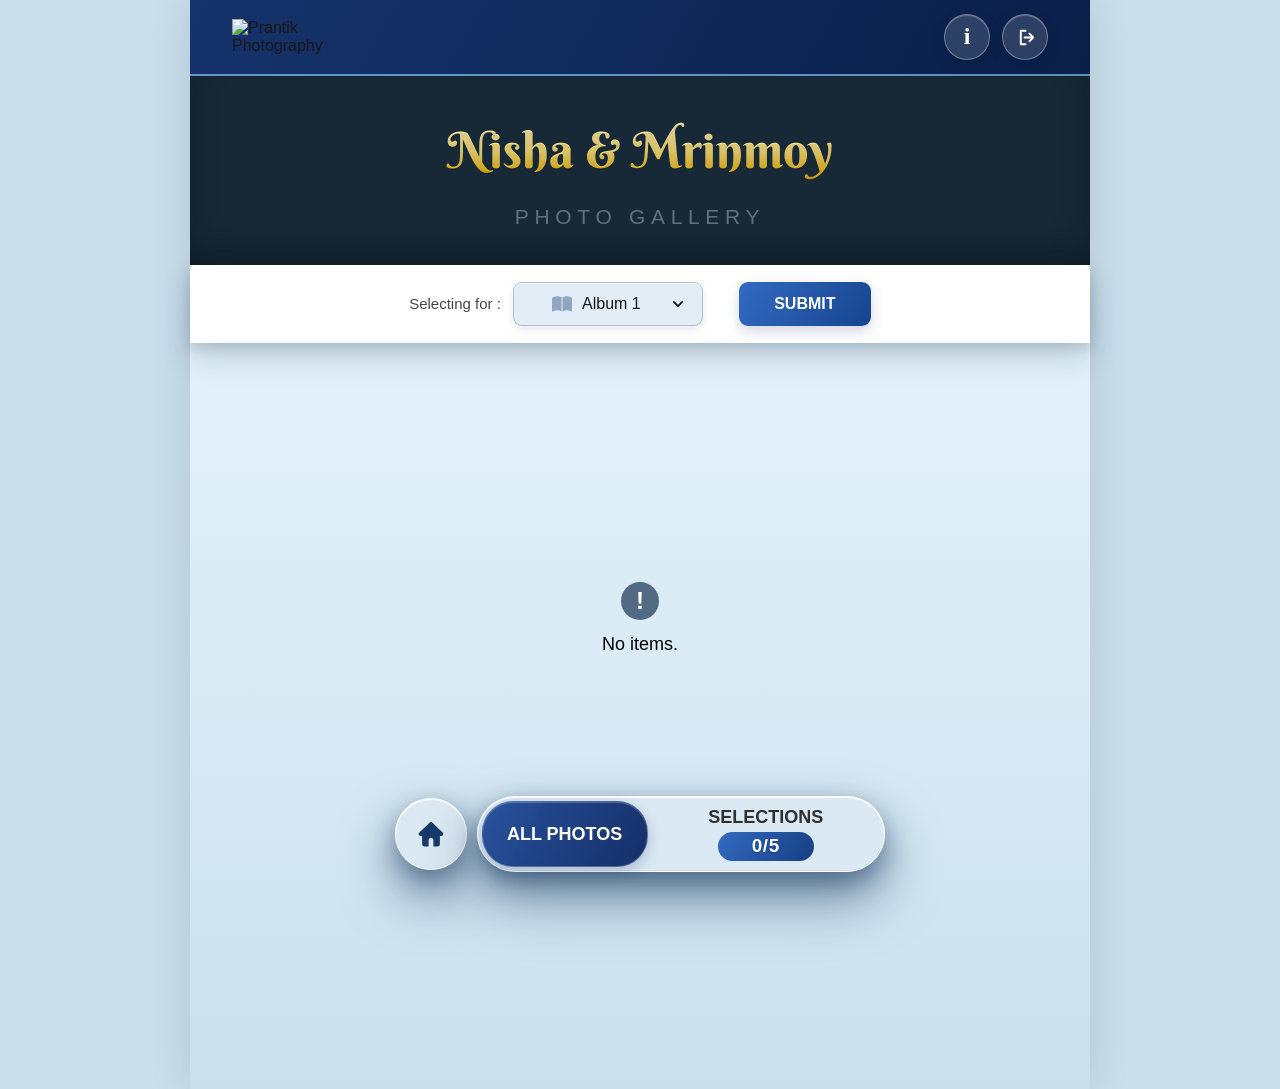
==== commit fbce6a9b: "Add files via upload" ====
--- a/index.html
+++ b/index.html
@@ -140,8 +140,8 @@
   </dialog>
 
   <nav class="bottom-bar" aria-label="Gallery filters">
-    <button class="bottom-folder-back" type="button" aria-label="Go back to previous folder">
-      <svg viewBox="0 0 24 24" aria-hidden="true"><path d="M19 12H5M12 19l-7-7 7-7"/></svg>
+    <button class="bottom-folder-back" type="button" aria-label="Root folder">
+      <svg viewBox="0 0 24 24" aria-hidden="true"><path d="M2.7 10.7 10.8 3a1.75 1.75 0 0 1 2.4 0l8.1 7.7c1.1 1 .4 2.8-1.2 2.8h-1V20c0 1.1-.9 2-2 2h-3.2v-5.2c0-1-.8-1.8-1.8-1.8h-.2c-1 0-1.8.8-1.8 1.8V22H6.9c-1.1 0-2-.9-2-2v-6.5h-1c-1.6 0-2.3-1.8-1.2-2.8Z"/></svg>
     </button>
     <div class="filter-control">
       <button class="filter-button active" type="button" data-filter="all">All Photos</button>
--- a/style.css
+++ b/style.css
@@ -70,7 +70,7 @@
   justify-content: flex-start;
   position: sticky;
   top: 0;
-  z-index: 4;
+  z-index: 12;
   background: linear-gradient(120deg, #15336c, #0a1f48);
   border: 0;
   border-bottom: 2px solid rgba(139, 204, 255, .65);
@@ -195,7 +195,7 @@
 .album-selector .header-submit:active { transform: scale(.96); }
 
 .hero {
-  height: 199px;
+  height: 189px;
   position: relative;
   overflow: hidden;
   display: flex;
@@ -271,6 +271,11 @@
   background: rgba(255, 255, 255, .95);
 }
 
+.album-selector:focus-within,
+.album-selector:has(.album-select-button[aria-expanded="true"]) {
+  z-index: 8;
+}
+
 .album-selector-label {
   color: rgba(23, 23, 23, .8);
   font-size: 15px;
@@ -385,21 +390,108 @@
 
 .gallery {
   position: relative;
-  z-index: 1;
-  padding: 24px 26px 118px;
+  z-index: auto;
+  padding: 22px 22px 118px;
   display: grid;
   grid-template-columns: repeat(2, minmax(0, 1fr));
   align-content: start;
   align-items: start;
-  gap: 26px 21px;
+  gap: 22px;
   background: linear-gradient(180deg, #e3f1f9 0%, #d7e9f4 55%, #c9dfec 100%);
   min-height: calc(100dvh - 154px);
   overflow-anchor: none;
 }
 
+.gallery-folder-title {
+  grid-column: 1 / -1;
+  justify-self: center;
+  width: fit-content;
+  height: 26px;
+  margin: 9px 0;
+  padding: 0 8px;
+  display: flex;
+  align-items: center;
+  justify-content: center;
+  gap: 4px;
+  border-radius: 999px;
+  color: rgba(20, 39, 55, .82);
+  background: rgba(255, 255, 255, .68);
+  box-shadow: inset 0 1px 0 rgba(255, 255, 255, .9);
+  font-size: clamp(12px, 2.8vw, 15px);
+  font-weight: 400;
+  line-height: 1.25;
+  text-align: center;
+}
+
+.gallery-folder-title svg {
+  flex: 0 0 auto;
+  width: 15px;
+  height: 15px;
+}
+
+.gallery-folder-title.title-loading {
+  visibility: hidden;
+}
+
+.gallery-progress-wrap {
+  grid-column: 1 / -1;
+  position: relative;
+  z-index: 5;
+  height: 44px;
+}
+
+.gallery-progress-wrap.under-sticky {
+  z-index: 2;
+}
+
+.gallery-selection-progress {
+  height: 14px;
+  margin: 4px 3px 2px;
+  padding: 2px;
+  overflow: hidden;
+  border: 0;
+  border-radius: 999px;
+  background: rgba(255, 255, 255, .92);
+  box-shadow: 0 4px 10px rgba(55, 83, 110, .08);
+}
+
+.gallery-progress-labels {
+  margin: 8px 3px 0;
+  display: flex;
+  align-items: center;
+  justify-content: space-between;
+  gap: 12px;
+  color: rgba(20, 39, 55, .62);
+  font-size: 13px;
+  font-weight: 400;
+}
+
+.gallery-selection-progress span {
+  display: block;
+  height: 100%;
+  border-radius: inherit;
+  background: linear-gradient(90deg, #20d9ec 0%, #269fea 42%, #4c55ec 100%);
+  box-shadow: none;
+  transition: width .55s cubic-bezier(.22, .8, .3, 1), background .3s ease;
+}
+
+.gallery-selection-progress.exceeded span {
+  background: linear-gradient(90deg, #ff7a68 0%, #f23d4f 52%, #bd1232 100%);
+  box-shadow: none;
+}
+
+.gallery-selection-progress.limit-reached span {
+  background: linear-gradient(90deg, #57d98b 0%, #25b96f 50%, #128a54 100%);
+  box-shadow: none;
+}
+
 .photo-card {
   overflow: hidden;
   position: relative;
+  z-index: 1;
+  aspect-ratio: 1 / 1;
+  display: grid;
+  grid-template-rows: minmax(0, 1fr) 76px;
   border: 0;
   border-radius: 18px;
   background: #fff;
@@ -421,31 +513,51 @@
 }
 
 .photo-card:active { transform: scale(.985); }
+.photo-card:has(.heart:active) { transform: none; }
 .photo-card.selected {
   background: #ffecee;
   box-shadow:
-    0 4px 10px rgba(108, 31, 39, .14),
-    0 12px 24px rgba(108, 31, 39, .12);
+    0 4px 10px rgba(35, 65, 88, .12),
+    0 12px 24px rgba(35, 65, 88, .1);
 }
 
 .photo-card.selected::after {
-  border: 3px solid #ff1717;
+  border: 3px solid #326fea;
+  border-image: none;
+  background: none;
+}
+
+.gallery.limit-reached .photo-card.selected::after {
+  border-color: #25b96f;
+}
+
+.gallery.selection-exceeded .photo-card.selected::after {
+  border-color: #ef3349;
 }
 
 .photo-wrap {
-  height: 216px;
+  height: auto;
+  min-height: 0;
   overflow: hidden;
   position: relative;
   background: #b57e59;
 }
 
-.folder-card { cursor: pointer; }
+.folder-card {
+  cursor: pointer;
+  background: #f7df91;
+}
+
+.folder-card::after {
+  border-color: #e3b43b;
+}
 
 .folder-visual {
-  height: 216px;
+  height: auto;
+  min-height: 0;
   display: grid;
   place-items: center;
-  background: linear-gradient(145deg, #edf5fb, #d4e5f1);
+  background: linear-gradient(145deg, #ffffff, #fff9e8);
 }
 
 .folder-visual svg {
@@ -462,6 +574,7 @@
 .folder-card .filename {
   color: rgba(23, 23, 23, .78);
   font-weight: 600;
+  background: #fbe7a4;
 }
 
 .photo-wrap img {
@@ -509,8 +622,16 @@
   background: #fff;
 }
 .selected .filename {
-  background: linear-gradient(#fff6f6, #ffe9eb);
+  background: linear-gradient(#f4f8ff, #e4eeff);
   font-weight: 700;
+}
+
+.gallery.limit-reached .selected .filename {
+  background: linear-gradient(#f1fff7, #dcf7e8);
+}
+
+.gallery.selection-exceeded .selected .filename {
+  background: linear-gradient(#fff6f6, #ffe5e8);
 }
 
 .bottom-bar {
@@ -519,7 +640,7 @@
   left: 0;
   right: 0;
   bottom: 0;
-  height: 125px;
+  height: 132px;
   display: flex;
   align-items: center;
   justify-content: center;
@@ -535,9 +656,9 @@
 }
 
 .bottom-folder-back {
-  flex: 0 0 62px;
-  width: 62px;
-  height: 62px;
+  flex: 0 0 72px;
+  width: 72px;
+  height: 72px;
   display: grid;
   place-items: center;
   padding: 0;
@@ -558,13 +679,41 @@
 }
 
 .bottom-folder-back svg {
-  width: 27px;
-  height: 27px;
+  width: 30px;
+  height: 30px;
   fill: none;
   stroke: currentColor;
-  stroke-width: 2.2;
+  stroke-width: 2.6;
   stroke-linecap: round;
   stroke-linejoin: round;
+}
+
+.bottom-folder-back[data-mode="back"] svg {
+  width: 35px;
+  height: 35px;
+  stroke-width: 3.2;
+}
+
+.bottom-folder-back[data-mode="home"] svg {
+  fill: currentColor;
+  stroke: none;
+}
+
+.bottom-folder-back.icon-changing-out svg {
+  animation: bottom-icon-out .15s ease-in both;
+}
+
+.bottom-folder-back.icon-changing-in svg {
+  animation: bottom-icon-in .22s cubic-bezier(.16, 1, .3, 1) both;
+}
+
+@keyframes bottom-icon-out {
+  to { opacity: 0; transform: scale(.72); }
+}
+
+@keyframes bottom-icon-in {
+  from { opacity: 0; transform: scale(.72); }
+  to { opacity: 1; transform: scale(1); }
 }
 
 .bottom-folder-back.pressing {
@@ -577,7 +726,7 @@
   width: min(100%, 510px);
   flex: 1 1 510px;
   max-width: 510px;
-  height: 70px;
+  height: 76px;
   padding: 4px;
   display: grid;
   grid-template-columns: minmax(0, 42fr) minmax(0, 58fr);
@@ -659,11 +808,13 @@
 
 .filter-button[data-filter="selected"] {
   display: grid;
-  grid-template-columns: minmax(0, 1fr) auto;
-  align-items: center;
-  gap: 8px;
+  grid-template-columns: 1fr;
+  grid-template-rows: auto auto;
+  place-items: center;
+  align-content: center;
+  gap: 4px;
   min-width: 0;
-  padding: 0 10px 0 18px;
+  padding: 4px 10px;
 }
 
 .filter-label {
@@ -677,7 +828,8 @@
   justify-content: center;
   flex: 0 0 auto;
   margin-left: 0;
-  padding: 7px 14px;
+  margin-top: 0;
+  padding: 5px 14px;
   border: 0;
   border-radius: 999px;
   color: #fff;
@@ -712,6 +864,14 @@
   text-shadow: none;
 }
 
+.selection-count.limit-reached,
+.filter-button.active .selection-count.limit-reached {
+  color: #fff;
+  background: linear-gradient(90deg, #57d98b, #25b96f 52%, #128a54);
+  box-shadow: none;
+  text-shadow: none;
+}
+
 @keyframes gallery-enter {
   from { opacity: 0; transform: translateY(5px); }
   to { opacity: 1; transform: translateY(0); }
@@ -720,6 +880,16 @@
 .gallery.animate-entry .photo-card,
 .gallery.animate-entry .empty-state {
   animation: gallery-enter .32s ease both;
+}
+
+@keyframes gallery-card-remove {
+  from { opacity: 1; transform: scale(1); }
+  to { opacity: 0; transform: scale(.88); }
+}
+
+.photo-card.removing {
+  pointer-events: none;
+  animation: gallery-card-remove .28s cubic-bezier(.4, 0, 1, 1) both !important;
 }
 
 .load-more {
@@ -753,7 +923,7 @@
 
 .folder-loading {
   grid-column: 1 / -1;
-  min-height: 150px;
+  min-height: clamp(240px, 42dvh, 420px);
   display: grid;
   place-content: center;
   justify-items: center;
@@ -838,7 +1008,7 @@
 
 .lightbox-heart svg { width: 33px; height: 33px; fill: currentColor; }
 .lightbox-heart[aria-pressed="true"] { color: #ff2028; background: rgba(255,255,255,.94); }
-.lightbox-heart:active { transform: scale(.94); }
+.lightbox-heart:active { transform: none; }
 
 .lightbox-navigation {
   width: min(100%, 320px);
@@ -1028,16 +1198,14 @@
 
 .selection-progress {
   width: 100%;
-  height: 18px;
+  height: 14px;
   margin: 20px 0 18px;
   padding: 2px;
   overflow: hidden;
   border: 0;
   border-radius: 999px;
-  background: rgba(211, 224, 236, .9);
-  box-shadow:
-    inset 0 2px 5px rgba(63, 88, 110, .12),
-    0 4px 10px rgba(55, 83, 110, .08);
+  background: rgba(255, 255, 255, .92);
+  box-shadow: 0 4px 10px rgba(55, 83, 110, .08);
 }
 
 .selection-progress span {
@@ -1046,13 +1214,18 @@
   height: 100%;
   border-radius: inherit;
   background: linear-gradient(90deg, #20d9ec 0%, #269fea 42%, #4c55ec 100%);
-  box-shadow: 0 0 12px rgba(31, 205, 237, .42);
+  box-shadow: none;
   transition: width .55s cubic-bezier(.22, .8, .3, 1);
 }
 
 .selection-progress.exceeded span {
   background: linear-gradient(90deg, #ff7a68 0%, #f23d4f 52%, #bd1232 100%);
-  box-shadow: 0 0 14px rgba(231, 43, 67, .38);
+  box-shadow: none;
+}
+
+.selection-progress.limit-reached span {
+  background: linear-gradient(90deg, #57d98b 0%, #25b96f 50%, #128a54 100%);
+  box-shadow: none;
 }
 
 .progress-limit {
@@ -1315,9 +1488,31 @@
 
 .empty-state {
   grid-column: 1 / -1;
-  margin: 70px 0;
+  min-height: clamp(240px, 42dvh, 420px);
+  margin: 0;
+  display: flex;
+  flex-direction: column;
+  align-items: center;
+  justify-content: center;
   text-align: center;
+  font-size: 18px;
+  line-height: 1.4;
   color: #000;
+}
+
+.empty-state::before {
+  content: "!";
+  width: 38px;
+  height: 38px;
+  margin: 0 auto 12px;
+  display: grid;
+  place-items: center;
+  border-radius: 50%;
+  color: #fff;
+  background: #526b83;
+  font-size: 24px;
+  font-weight: 700;
+  line-height: 1;
 }
 
 @media (min-width: 760px) {
@@ -1334,25 +1529,106 @@
   .header-logout { right: 20px; width: 40px; height: 40px; }
   .header-info { right: 70px; width: 40px; height: 40px; font-size: 21px; }
   .album-selector .header-submit { min-width: 102px; height: 40px; margin-left: 14px; padding: 0 13px; }
-  .hero { height: 154px; }
+  .hero { height: 144px; }
   .hero h1 { font-size: clamp(26px, 8.5vw, 38px); margin-bottom: 14px; }
   .hero p { font-size: 14px; }
   .album-selector { top: 58px; min-height: 68px; gap: 9px; padding: 13px 14px; }
   .album-selector-label { font-size: 13px; }
   .select-wrap { min-width: 154px; }
   .album-select-button { height: 40px; font-size: 15px; }
-  .gallery { padding: 16px 14px 96px; gap: 16px 12px; }
+  .gallery { padding: 14px 14px 96px; gap: 14px; }
   .gallery { min-height: calc(100dvh - 126px); }
   .photo-card { border-radius: 14px; }
-  .photo-wrap { height: 32vw; min-height: 126px; max-height: 180px; }
-  .folder-visual { height: 32vw; min-height: 126px; max-height: 180px; }
+  .photo-card { grid-template-rows: minmax(0, 1fr) 56px; }
+  .photo-wrap,
+  .folder-visual { height: auto; min-height: 0; max-height: none; }
   .heart { width: 46px; height: 46px; top: 8px; right: 8px; }
   .heart svg { width: 29px; height: 29px; }
   .filename { height: 56px; padding: 0 12px; font-size: 16px; }
-  .bottom-bar { height: 92px; padding: 14px 7%; padding-bottom: max(14px, env(safe-area-inset-bottom)); gap: 8px; }
-  .bottom-folder-back { flex-basis: 57px; width: 57px; height: 57px; border-radius: 50%; }
-  .filter-control { height: 57px; }
+  .bottom-bar { height: 100px; padding: 14px 7%; padding-bottom: max(14px, env(safe-area-inset-bottom)); gap: 8px; }
+  .bottom-folder-back { flex-basis: 68px; width: 68px; height: 68px; border-radius: 50%; }
+  .filter-control { height: 64px; }
   .filter-button { font-size: 13px; }
-  .filter-button[data-filter="selected"] { gap: 4px; padding: 0 7px 0 12px; }
-  .selection-count { min-width: 64px; margin-left: 0; padding: 6px 7px; font-size: 1em; }
-}
+  .filter-button[data-filter="selected"] { gap: 4px; padding: 3px 7px; }
+  .selection-count { min-width: 64px; margin-left: 0; padding: 4px 7px; font-size: .92em; }
+}
+
+@media (max-width: 380px) {
+  .site-header {
+    height: 54px;
+    padding-inline: 14px;
+  }
+
+  .brand { width: 80px; }
+  .header-info,
+  .header-logout {
+    width: 36px;
+    height: 36px;
+  }
+  .header-info { right: 58px; font-size: 19px; }
+  .header-logout { right: 14px; }
+  .header-logout svg { width: 21px; height: 21px; }
+
+  .hero { height: 132px; }
+  .hero h1 {
+    font-size: clamp(25px, 8vw, 31px);
+    margin-bottom: 10px;
+  }
+  .hero p { font-size: 12px; }
+
+  .album-selector {
+    top: 54px;
+    min-height: 64px;
+    gap: 5px;
+    padding: 10px 8px;
+  }
+  .album-selector-label { font-size: 12px; }
+  .select-wrap { min-width: 128px; }
+  .album-select-button {
+    height: 38px;
+    gap: 5px;
+    padding: 0 29px 0 8px;
+    font-size: 13px;
+  }
+  .album-select-button .album-icon { width: 19px; height: 19px; }
+  .album-select-button .album-chevron {
+    right: 9px;
+    width: 17px;
+    height: 17px;
+  }
+  .album-selector .header-submit {
+    min-width: 82px;
+    height: 38px;
+    margin-left: 6px;
+    padding: 0 9px;
+    font-size: 12px;
+  }
+
+  .gallery {
+    min-height: calc(100dvh - 118px);
+    padding: 10px 10px 88px;
+    gap: 10px;
+  }
+  .photo-card { grid-template-rows: minmax(0, 1fr) 50px; }
+  .filename { height: 50px; padding-inline: 8px; font-size: 14px; }
+  .heart { width: 40px; height: 40px; top: 7px; right: 7px; }
+  .heart svg { width: 25px; height: 25px; }
+
+  .bottom-bar {
+    height: 90px;
+    padding: 12px;
+    padding-bottom: max(12px, env(safe-area-inset-bottom));
+    gap: 7px;
+  }
+  .bottom-folder-back {
+    flex-basis: 58px;
+    width: 58px;
+    height: 58px;
+  }
+  .bottom-folder-back svg { width: 26px; height: 26px; }
+  .bottom-folder-back[data-mode="back"] svg { width: 30px; height: 30px; }
+  .filter-control { height: 60px; }
+  .filter-button { font-size: 12px; }
+  .filter-button[data-filter="selected"] { gap: 3px; padding-inline: 5px; }
+  .selection-count { min-width: 56px; padding: 4px 6px; font-size: .88em; }
+}
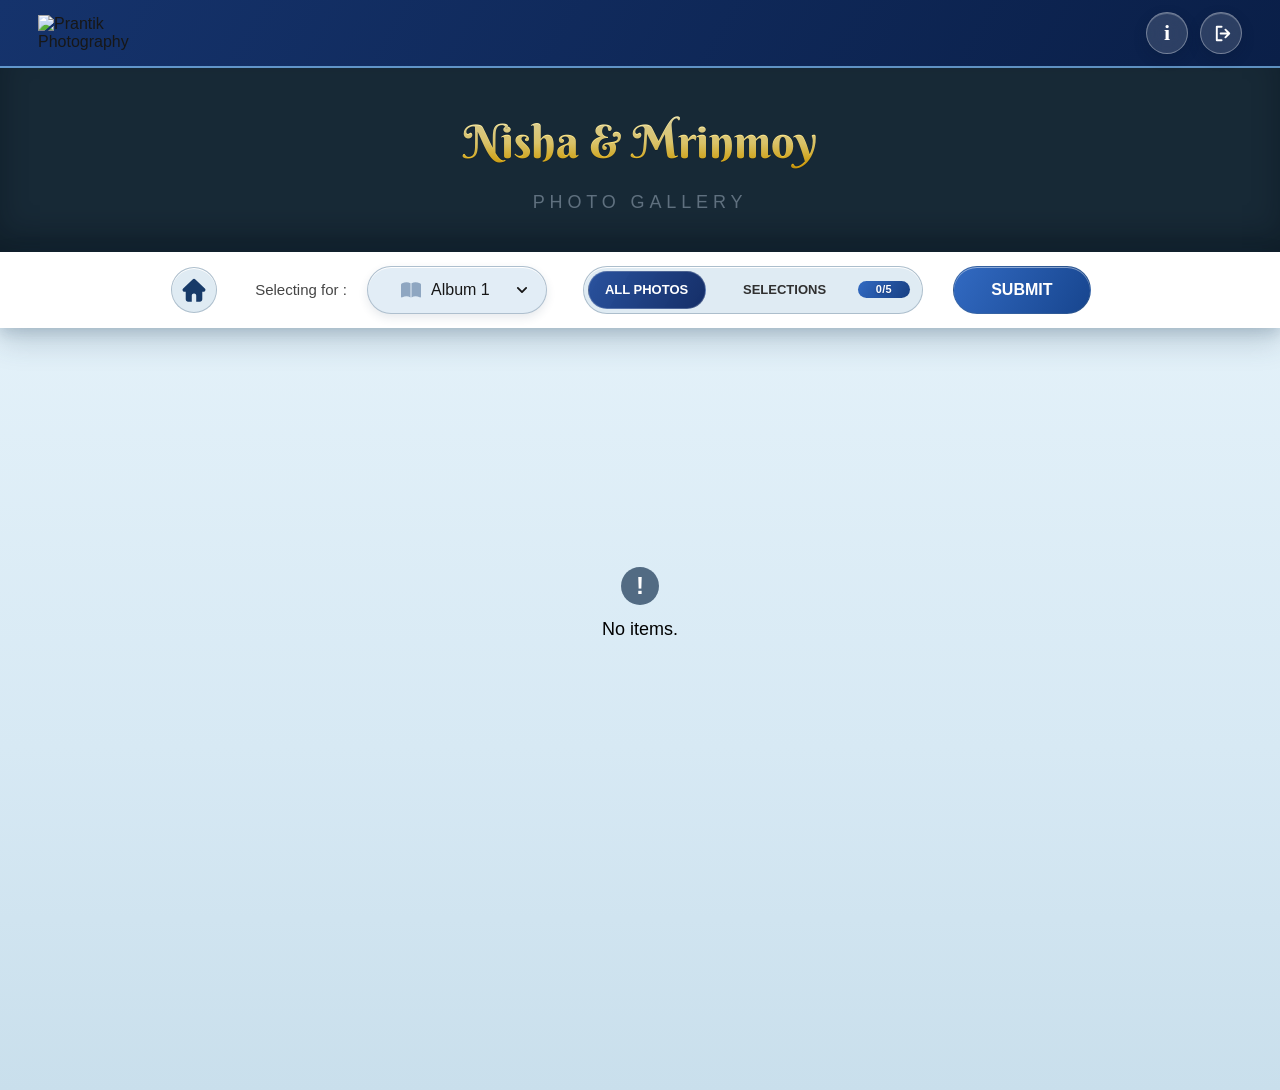
==== commit f002006b: "Add files via upload" ====
--- a/index.html
+++ b/index.html
@@ -51,11 +51,13 @@
     <section class="gallery" aria-label="Wedding photo gallery" id="gallery"></section>
   </main>
 
-  <dialog class="lightbox" id="lightbox" aria-label="Full-size photograph">
+  <dialog class="lightbox" id="lightbox" aria-label="Full-size photograph" tabindex="-1">
     <button class="lightbox-close" type="button" aria-label="Close photograph">&times;</button>
     <span class="lightbox-count" id="lightbox-count" aria-live="polite">1/100+</span>
     <button class="lightbox-heart" type="button" aria-label="Add to selections" aria-pressed="false"></button>
-    <img id="lightbox-image" src="" alt="">
+    <div class="lightbox-image-stage">
+      <img id="lightbox-image" src="" alt="">
+    </div>
     <p id="lightbox-caption"></p>
     <div class="lightbox-navigation">
       <button id="previous-photo" type="button" aria-label="Previous photograph">
--- a/style.css
+++ b/style.css
@@ -54,8 +54,8 @@
 body.modal-open > .site-header,
 body.modal-open > main,
 body.modal-open > .bottom-bar {
-  filter: blur(9px) brightness(.64);
-  transform: translateZ(0) scale(1.025);
+  filter: none;
+  transform: none;
   transform-origin: center;
   backface-visibility: hidden;
 }
@@ -175,11 +175,11 @@
   min-width: 132px;
   height: 44px;
   padding: 0 22px;
-  border: 0;
-  border-radius: 9px;
+  border: 1px solid rgba(73, 103, 128, .34);
+  border-radius: 999px;
   color: #fff;
   background: linear-gradient(120deg, #326ac2, #17458e);
-  box-shadow: 0 5px 14px rgba(24,55,103,.2);
+  box-shadow: inset 0 1px 0 rgba(255, 255, 255, .46), 0 5px 14px rgba(24,55,103,.2);
   margin-left: 24px;
 }
 
@@ -243,8 +243,30 @@
   opacity: .12;
   pointer-events: none;
 }
-.mandala-top { right: -27px; top: -132px; transform: rotate(12deg); }
-.mandala-left { left: -166px; bottom: -172px; transform: rotate(-15deg); }
+.mandala-top {
+  right: -27px;
+  top: -132px;
+  transform: rotate(12deg);
+  transform-origin: center;
+  animation: mandala-top-spin 240s linear infinite;
+}
+.mandala-left {
+  left: -166px;
+  bottom: -172px;
+  transform: rotate(-15deg);
+  transform-origin: center;
+  animation: mandala-left-spin 240s linear infinite;
+}
+
+@keyframes mandala-top-spin {
+  from { transform: rotate(12deg); }
+  to { transform: rotate(372deg); }
+}
+
+@keyframes mandala-left-spin {
+  from { transform: rotate(-15deg); }
+  to { transform: rotate(345deg); }
+}
 
 .album-selector {
   position: sticky;
@@ -298,7 +320,7 @@
   gap: 8px;
   padding: 0 42px 0 17px;
   border: 1px solid rgba(73, 103, 128, .34);
-  border-radius: 9px;
+  border-radius: 999px;
   outline: 0;
   color: #171717;
   background: #e2edf6;
@@ -380,7 +402,7 @@
 
 .album-options button[aria-selected="true"] {
   color: #111;
-  background: rgba(36, 75, 145, .22);
+  background: #d5e6fb;
 }
 
 @keyframes album-menu-in {
@@ -394,6 +416,7 @@
   padding: 22px 22px 118px;
   display: grid;
   grid-template-columns: repeat(2, minmax(0, 1fr));
+  grid-auto-rows: max-content;
   align-content: start;
   align-items: start;
   gap: 22px;
@@ -415,7 +438,7 @@
   gap: 4px;
   border-radius: 999px;
   color: rgba(20, 39, 55, .82);
-  background: rgba(255, 255, 255, .68);
+  background: rgba(255, 255, 255, .88);
   box-shadow: inset 0 1px 0 rgba(255, 255, 255, .9);
   font-size: clamp(12px, 2.8vw, 15px);
   font-weight: 400;
@@ -486,6 +509,8 @@
 }
 
 .photo-card {
+  width: 100%;
+  min-width: 0;
   overflow: hidden;
   position: relative;
   z-index: 1;
@@ -543,6 +568,28 @@
   background: #b57e59;
 }
 
+.photo-card.selected .photo-wrap::after {
+  content: "";
+  position: absolute;
+  z-index: 1;
+  inset: 0;
+  background: rgba(50, 111, 234, .3);
+  pointer-events: none;
+  transition: background-color .3s ease;
+}
+
+.gallery.limit-reached .photo-card.selected .photo-wrap::after {
+  background: rgba(37, 185, 111, .3);
+}
+
+.gallery.selection-exceeded .photo-card.selected .photo-wrap::after {
+  background: rgba(239, 51, 73, .3);
+}
+
+.gallery.showing-selections .photo-card.selected .photo-wrap::after {
+  background: transparent;
+}
+
 .folder-card {
   cursor: pointer;
   background: #f7df91;
@@ -589,6 +636,7 @@
 
 .heart {
   position: absolute;
+  z-index: 2;
   top: 12px;
   right: 12px;
   width: 62px;
@@ -598,14 +646,34 @@
   padding: 0;
   border: 0;
   border-radius: 50%;
-  background: rgba(38,38,38,.58);
+  background: rgba(25, 29, 33, .38);
+  -webkit-backdrop-filter: blur(10px) saturate(115%);
+  backdrop-filter: blur(10px) saturate(115%);
   color: rgba(255,255,255,.58);
   cursor: pointer;
+  transition: color .28s ease, background-color .28s ease;
 }
 
 .photo-card.selected .heart { background: #fff; color: #ff1010; }
 
-.heart svg { width: 38px; height: 38px; fill: currentColor; stroke: #fff; stroke-width: 1.5; }
+.heart::before {
+  content: "";
+  position: absolute;
+  inset: -10px;
+}
+
+.heart svg {
+  width: 38px;
+  height: 38px;
+  fill: currentColor;
+  stroke: #fff;
+  stroke-width: 1.5;
+  transform: translateY(1px);
+}
+
+.photo-card:not(.selected) .heart svg {
+  stroke: none;
+}
 
 .filename {
   height: 76px;
@@ -751,7 +819,7 @@
   top: 4px;
   bottom: 4px;
   left: 4px;
-  width: calc(42% - 6px);
+  width: calc(47% - 6px);
   border-radius: 31px;
   background: linear-gradient(120deg, rgba(34, 75, 154, .96), rgba(17, 43, 101, .98));
   border: 1px solid rgba(255, 255, 255, .22);
@@ -798,6 +866,10 @@
 }
 
 .filter-button.active { color: #fff; background: transparent; }
+
+.filter-button[data-filter="all"].active {
+  transform: translateX(6%);
+}
 
 .filter-button:not(:disabled):active { transform: scale(.97); }
 
@@ -912,6 +984,35 @@
 .load-more:active { transform: scale(.97); }
 .load-more:disabled { opacity: .6; cursor: wait; }
 
+.load-more-sentinel {
+  grid-column: 1 / -1;
+  min-height: 64px;
+  display: flex;
+  align-items: center;
+  justify-content: center;
+  gap: 10px;
+  color: rgba(31, 57, 77, .66);
+  opacity: 0;
+  transition: opacity .2s ease;
+}
+
+.load-more-sentinel.is-loading { opacity: 1; }
+
+.load-more-sentinel span {
+  width: 30px;
+  height: 30px;
+  flex: 0 0 auto;
+  border: 3px solid rgba(34, 75, 154, .16);
+  border-top-color: #224b9a;
+  border-radius: 50%;
+  animation: folder-loading-spin .7s linear infinite;
+}
+
+.load-more-sentinel p {
+  margin: 0;
+  font-size: 14px;
+}
+
 .gallery-message {
   grid-column: 1 / -1;
   max-width: 560px;
@@ -956,9 +1057,9 @@
   margin: 0;
   padding: 70px 18px 90px;
   border: 0;
-  background: rgba(5, 10, 17, .88);
-  -webkit-backdrop-filter: blur(18px) saturate(120%);
-  backdrop-filter: blur(18px) saturate(120%);
+  background: #202328;
+  -webkit-backdrop-filter: none;
+  backdrop-filter: none;
   overflow: hidden;
 }
 
@@ -972,14 +1073,56 @@
 
 .lightbox::backdrop { background: transparent; }
 
+.lightbox:focus,
+.lightbox :focus,
+.lightbox:focus-visible,
+.lightbox :focus-visible {
+  outline: none;
+}
+
+.lightbox-image-stage {
+  position: relative;
+  flex: 0 1 auto;
+  width: min(100%, 1200px);
+  aspect-ratio: 3 / 2;
+  min-height: 180px;
+  display: grid;
+  place-items: center;
+  overflow: hidden;
+  border-radius: 10px;
+  background-color: rgba(255, 255, 255, .035);
+  background-position: center;
+  background-repeat: no-repeat;
+  background-size: contain;
+  box-shadow: 0 18px 55px rgba(0, 0, 0, .45);
+}
+
+.lightbox-image-stage::after {
+  content: "";
+  position: absolute;
+  inset: 0;
+  background: linear-gradient(105deg, transparent 38%, rgba(255, 255, 255, .08) 50%, transparent 62%);
+  transform: translateX(-100%);
+  animation: lightbox-placeholder 1.4s ease-in-out infinite;
+  pointer-events: none;
+}
+
+.lightbox-image-stage.loaded::after { display: none; }
+
+@keyframes lightbox-placeholder {
+  to { transform: translateX(100%); }
+}
+
 .lightbox img {
   display: block;
-  max-width: 100%;
-  max-height: calc(100dvh - 250px);
+  width: 100%;
+  height: 100%;
   object-fit: contain;
-  border-radius: 10px;
-  box-shadow: 0 18px 55px rgba(0, 0, 0, .45);
-}
+  opacity: 0;
+  transition: opacity .28s ease;
+}
+
+.lightbox-image-stage.loaded img { opacity: 1; }
 
 .lightbox p {
   margin: 12px 0 0;
@@ -988,12 +1131,16 @@
 }
 
 .lightbox-heart {
+  position: fixed;
+  z-index: 3;
+  top: max(76px, calc(env(safe-area-inset-top) + 58px));
+  left: 50%;
   flex: 0 0 auto;
   width: 54px;
   height: 54px;
   display: grid;
   place-items: center;
-  margin-bottom: 14px;
+  margin: 0;
   padding: 0;
   border: 1px solid rgba(255, 255, 255, .32);
   border-radius: 50%;
@@ -1003,20 +1150,43 @@
   -webkit-backdrop-filter: blur(14px);
   backdrop-filter: blur(14px);
   cursor: pointer;
+  transform: translateX(-50%);
   transition: color .25s ease, background-color .25s ease, transform .2s ease;
 }
 
-.lightbox-heart svg { width: 33px; height: 33px; fill: currentColor; }
+.lightbox-heart svg {
+  width: 33px;
+  height: 33px;
+  fill: currentColor;
+  transform: translateY(1px);
+}
+
+.heart.is-toggling svg,
+.lightbox-heart.is-toggling svg {
+  animation: heart-toggle .22s ease-out;
+}
+
+@keyframes heart-toggle {
+  0% { transform: translateY(1px) scale(.96); opacity: .9; }
+  58% { transform: translateY(1px) scale(1.03); opacity: 1; }
+  100% { transform: translateY(1px) scale(1); opacity: 1; }
+}
+
 .lightbox-heart[aria-pressed="true"] { color: #ff2028; background: rgba(255,255,255,.94); }
-.lightbox-heart:active { transform: none; }
+.lightbox-heart:active { transform: translateX(-50%); }
 
 .lightbox-navigation {
+  position: fixed;
+  z-index: 3;
+  left: 50%;
+  bottom: max(72px, calc(env(safe-area-inset-bottom) + 48px));
   width: min(100%, 320px);
   display: grid;
   grid-template-columns: 1fr 1fr;
   align-items: center;
   gap: 36px;
-  margin-top: 16px;
+  margin: 0;
+  transform: translateX(-50%);
 }
 
 .lightbox-count {
@@ -1026,9 +1196,9 @@
   position: absolute;
   z-index: 2;
   top: max(18px, env(safe-area-inset-top));
-  left: 50%;
+  left: 20px;
   height: 44px;
-  transform: translateX(-50%);
+  transform: none;
   margin: 0;
   padding: 0;
   border: 0;
@@ -1099,11 +1269,18 @@
   height: 44px;
   padding: 0 0 4px;
   border: 0;
+  border-radius: 50%;
   color: #fff;
   background: transparent;
   font-size: 34px;
   line-height: 1;
   cursor: pointer;
+  transition: background-color .2s ease, box-shadow .2s ease;
+}
+
+.lightbox-close:hover {
+  background: rgba(255, 255, 255, .14);
+  box-shadow: inset 0 0 0 1px rgba(255, 255, 255, .24), 0 6px 18px rgba(0, 0, 0, .2);
 }
 
 .summary-dialog {
@@ -1125,7 +1302,7 @@
   will-change: transform, opacity;
 }
 .summary-dialog::backdrop {
-  background: rgba(5, 13, 23, .3);
+  background: rgba(5, 13, 23, .16);
   -webkit-backdrop-filter: none;
   backdrop-filter: none;
 }
@@ -1318,7 +1495,7 @@
   will-change: transform, opacity;
 }
 .limit-dialog::backdrop {
-  background: rgba(5, 13, 23, .3);
+  background: rgba(5, 13, 23, .16);
   -webkit-backdrop-filter: none;
   backdrop-filter: none;
 }
@@ -1481,6 +1658,37 @@
   .limit-dialog[open] { animation: none; }
 }
 
+@media (max-width: 899px) {
+  .gallery.short-content {
+    min-height: calc(100lvh - var(--mobile-stacked-bars-height, 154px));
+  }
+
+  body.modal-open {
+    position: fixed;
+    inset: var(--modal-scroll-offset, 0px) 0 auto;
+    width: 100%;
+  }
+
+  body.modal-open::after {
+    content: "";
+    position: fixed;
+    z-index: 1000;
+    inset: 0;
+    background: rgba(5, 13, 23, .64);
+    -webkit-backdrop-filter: none;
+    backdrop-filter: none;
+    pointer-events: none;
+  }
+
+  .summary-dialog::backdrop,
+  .limit-dialog::backdrop {
+    background: transparent;
+    -webkit-backdrop-filter: none;
+    backdrop-filter: none;
+  }
+
+}
+
 @keyframes lightbox-in {
   from { opacity: 0; }
   to { opacity: 1; }
@@ -1519,6 +1727,243 @@
   body { max-width: 900px; margin-inline: auto; box-shadow: 0 0 40px rgba(0,0,0,.12); }
   .bottom-bar { max-width: 900px; margin-inline: auto; }
   .gallery { grid-template-columns: repeat(3, 1fr); }
+}
+
+@media (min-width: 900px) {
+  .mandala-top {
+    width: 350px;
+    height: 350px;
+    right: 8%;
+    top: -190px;
+  }
+
+  .mandala-left {
+    left: 12%;
+    bottom: -172px;
+  }
+
+  body {
+    width: 100%;
+    max-width: none;
+    margin-inline: 0;
+    min-height: 100dvh;
+    overflow-x: clip;
+    box-shadow: none;
+  }
+
+  body.modal-open > .site-header,
+  body.modal-open > main,
+  body.modal-open > .bottom-bar {
+    filter: none;
+    transform: none;
+  }
+
+  .summary-dialog::backdrop,
+  .limit-dialog::backdrop {
+    background: rgba(7, 17, 27, .62);
+    -webkit-backdrop-filter: none;
+    backdrop-filter: none;
+  }
+
+  .gallery-selection-progress,
+  .selection-progress {
+    width: 70%;
+    margin-inline: auto;
+  }
+
+  .gallery-progress-labels,
+  .progress-limit {
+    width: 70%;
+    margin-inline: auto;
+  }
+
+  .lightbox-navigation {
+    position: fixed;
+    z-index: 3;
+    top: 50%;
+    bottom: auto;
+    left: 32px;
+    right: 32px;
+    width: auto;
+    margin: 0;
+    display: flex;
+    align-items: center;
+    justify-content: space-between;
+    transform: translateY(-50%);
+    pointer-events: none;
+  }
+
+  .lightbox {
+    padding-bottom: 20px;
+  }
+
+  .lightbox-image-stage {
+    margin-top: 24px;
+  }
+
+  .lightbox-navigation button {
+    width: 60px;
+    height: 60px;
+    border-radius: 50%;
+    pointer-events: auto;
+  }
+
+  .lightbox-count {
+    left: 62px;
+    transform: translateX(-50%);
+  }
+
+  .lightbox-heart {
+    position: fixed;
+    z-index: 3;
+    top: max(18px, env(safe-area-inset-top));
+    left: 50%;
+    margin: 0;
+    transform: translateX(-50%);
+  }
+
+  .lightbox-heart:active {
+    transform: translateX(-50%);
+  }
+
+  .site-header {
+    width: 100vw;
+    margin-left: calc(50% - 50vw);
+    height: 68px;
+    padding-inline: 38px;
+  }
+  .brand { width: 104px; }
+  .header-info,
+  .header-logout {
+    width: 42px;
+    height: 42px;
+  }
+  .header-info { right: 92px; font-size: 22px; }
+  .header-logout { right: 38px; }
+
+  .hero {
+    width: 100vw;
+    height: 184px;
+    margin-left: calc(50% - 50vw);
+  }
+  .hero h1 { font-size: 46px; margin-bottom: 12px; }
+  .hero p { font-size: 18px; }
+
+  .album-selector {
+    width: 100vw;
+    margin-left: calc(50% - 50vw);
+    top: 68px;
+    min-height: 76px;
+    padding: 10px 24px;
+    gap: 20px;
+  }
+  .select-wrap { min-width: 180px; }
+  .album-select-button {
+    height: 48px;
+    border-radius: 24px;
+  }
+  .album-selector .header-submit {
+    min-width: 138px;
+    height: 48px;
+    margin-left: 10px;
+    border: 1px solid rgba(73, 103, 128, .34);
+    border-radius: 24px;
+    box-shadow: inset 0 1px 0 rgba(255, 255, 255, .46);
+  }
+  .album-selector > .filter-control {
+    flex: 0 1 340px;
+    width: 340px;
+    height: 48px;
+    margin-left: 16px;
+    border: 1px solid rgba(73, 103, 128, .34);
+    border-radius: 24px;
+    box-shadow: inset 0 1px 0 #fff;
+    grid-template-columns: minmax(0, 36fr) minmax(0, 64fr);
+  }
+  .album-selector > .bottom-folder-back {
+    flex: 0 0 46px;
+    width: 46px;
+    height: 46px;
+    margin-left: -18px;
+    margin-right: 18px;
+    border: 1px solid rgba(73, 103, 128, .34);
+    box-shadow: inset 0 1px 0 #fff;
+  }
+  .album-selector > .filter-control .filter-button {
+    font-size: 13px;
+  }
+  .album-selector > .filter-control .filter-button[data-filter="selected"] {
+    display: flex;
+    align-items: center;
+    justify-content: center;
+    gap: 0;
+    padding: 0 66px 0 8px;
+  }
+  .album-selector > .filter-control .selection-count {
+    position: absolute;
+    right: 8px;
+    min-width: 52px;
+    padding: 3px 6px;
+    font-size: .84em;
+  }
+  .album-selector > .filter-control::before {
+    width: calc(36% - 6px);
+    border-radius: 22px;
+    box-shadow: none;
+  }
+  .album-selector > .filter-control:not(.selections-active)::before {
+    box-shadow: none;
+  }
+  .album-selector > .filter-control.selections-active::before {
+    left: 36%;
+    width: calc(64% - 6px);
+    box-shadow: none;
+  }
+  .album-selector > .filter-control .filter-button[data-filter="all"].active {
+    transform: none;
+  }
+
+  .gallery {
+    width: 100vw;
+    margin-left: calc(50% - 50vw);
+    grid-template-columns: repeat(5, minmax(0, 1fr));
+    min-height: calc(100dvh - 138px);
+    padding: 24px max(28px, calc((100vw - 1100px) / 2 + 28px)) 112px;
+    gap: 20px;
+  }
+  .photo-card { border-radius: 13px; }
+  .photo-card { grid-template-rows: minmax(0, 1fr) 52px; }
+  .filename { height: 52px; padding-inline: 10px; font-size: 15px; }
+  .heart { width: 43px; height: 43px; top: 8px; right: 8px; }
+  .heart svg { width: 27px; height: 27px; }
+
+  .bottom-bar {
+    left: max(24px, calc((100vw - 1100px) / 2 + 28px));
+    right: auto;
+    bottom: 22px;
+    width: 64px;
+    height: 64px;
+    padding: 0;
+    gap: 0;
+    display: none;
+  }
+  .bottom-folder-back {
+    flex-basis: 64px;
+    width: 64px;
+    height: 64px;
+  }
+  .bottom-folder-back svg { width: 28px; height: 28px; }
+  .bottom-folder-back[data-mode="back"] svg { width: 33px; height: 33px; }
+  .filter-control {
+    max-width: 490px;
+    height: 68px;
+  }
+  .filter-button { font-size: 16px; }
+  .selection-count {
+    min-width: 82px;
+    padding: 4px 11px;
+    font-size: .98em;
+  }
 }
 
 @media (max-width: 520px) {
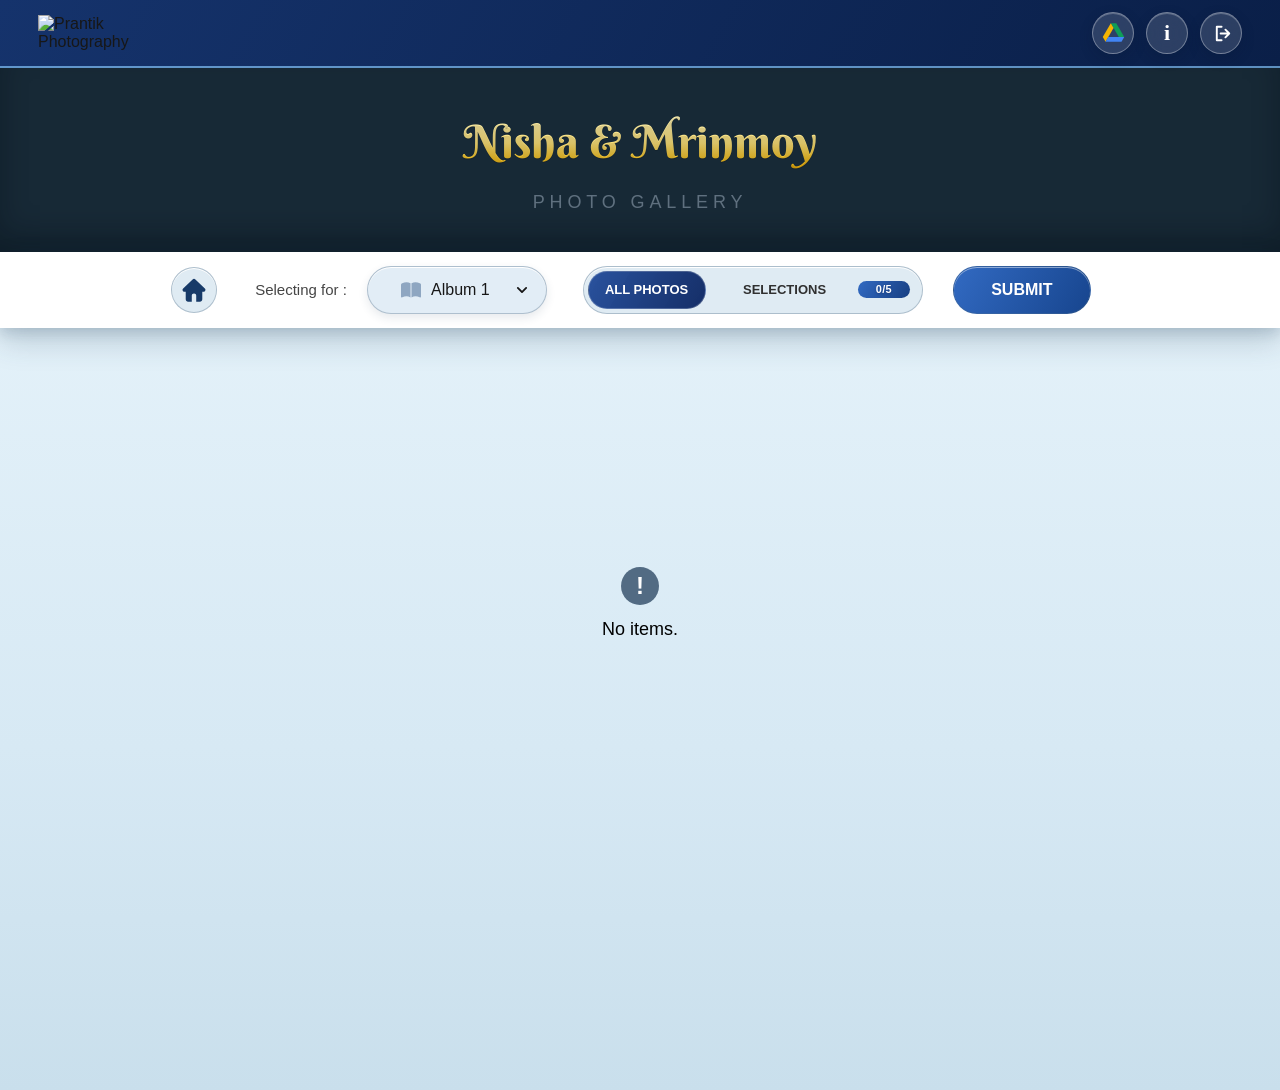
==== commit 3a4d9991: "Add files via upload" ====
--- a/index.html
+++ b/index.html
@@ -13,6 +13,13 @@
 <body>
   <header class="site-header">
     <img class="brand" src="https://ik.imagekit.io/d3ycnoiwd/PrantikWebsite/logo.png" alt="Prantik Photography">
+    <a class="header-drive" href="https://drive.google.com/drive/folders/1w0tNfhZzmanDLI5sq1dxhmqgh5fbxvHV" aria-label="Open gallery folder in Google Drive">
+      <svg viewBox="0 0 24 22" aria-hidden="true">
+        <path fill="#0F9D58" d="M9.2 1.25h5.7l8.35 14.46h-5.7L9.2 1.25Z"/>
+        <path fill="#F4B400" d="M9.2 1.25 12.05 6.2 3.7 20.66.75 15.71 9.2 1.25Z"/>
+        <path fill="#4285F4" d="M3.7 20.66 6.55 15.71h16.7l-2.86 4.95H3.7Z"/>
+      </svg>
+    </a>
     <button class="header-info" type="button" aria-label="Gallery information">i</button>
     <button class="header-logout" type="button" aria-label="Log out">
       <svg viewBox="0 0 24 24" aria-hidden="true">
--- a/style.css
+++ b/style.css
@@ -128,9 +128,9 @@
   transition: background-color .2s ease, transform .2s ease;
 }
 
-.header-info {
+.header-info,
+.header-drive {
   position: absolute;
-  right: 100px;
   top: 50%;
   width: 46px;
   height: 46px;
@@ -152,8 +152,24 @@
   transition: background-color .2s ease, transform .2s ease;
 }
 
-.header-info:hover { background: rgba(255, 255, 255, .22); }
-.header-info:active { transform: translateY(-50%) scale(.94); }
+.header-info { right: 100px; }
+
+.header-drive {
+  right: 158px;
+  text-decoration: none;
+}
+
+.header-drive svg {
+  width: 23px;
+  height: 21px;
+  display: block;
+  overflow: visible;
+}
+
+.header-info:hover,
+.header-drive:hover { background: rgba(255, 255, 255, .22); }
+.header-info:active,
+.header-drive:active { transform: translateY(-50%) scale(.94); }
 
 .header-logout svg {
   width: 23px;
@@ -646,9 +662,9 @@
   padding: 0;
   border: 0;
   border-radius: 50%;
-  background: rgba(25, 29, 33, .38);
-  -webkit-backdrop-filter: blur(10px) saturate(115%);
-  backdrop-filter: blur(10px) saturate(115%);
+  background: #3b3e42;
+  -webkit-backdrop-filter: none;
+  backdrop-filter: none;
   color: rgba(255,255,255,.58);
   cursor: pointer;
   transition: color .28s ease, background-color .28s ease;
@@ -1447,9 +1463,10 @@
 }
 
 .summary-yes:disabled {
-  color: rgba(49, 72, 93, .48);
-  background: rgba(49, 72, 93, .12);
+  color: rgba(255, 255, 255, .58);
+  background: #748ba9;
   box-shadow: none;
+  opacity: .72;
   cursor: not-allowed;
 }
 
@@ -1659,6 +1676,21 @@
 }
 
 @media (max-width: 899px) {
+  .bottom-folder-back,
+  .filter-control {
+    background: #dce9f2;
+    -webkit-backdrop-filter: none;
+    backdrop-filter: none;
+  }
+
+  .filter-control::before {
+    background: linear-gradient(120deg, #224b9a, #112b65);
+  }
+
+  .filter-control.selections-active::before {
+    background: linear-gradient(120deg, #7630a6, #3d196f);
+  }
+
   .gallery.short-content {
     min-height: calc(100lvh - var(--mobile-stacked-bars-height, 154px));
   }
@@ -1834,11 +1866,13 @@
   }
   .brand { width: 104px; }
   .header-info,
+  .header-drive,
   .header-logout {
     width: 42px;
     height: 42px;
   }
   .header-info { right: 92px; font-size: 22px; }
+  .header-drive { right: 146px; }
   .header-logout { right: 38px; }
 
   .hero {
@@ -1973,6 +2007,7 @@
   .header-submit { right: 20px; min-width: 84px; height: 40px; padding: 0 16px; font-size: 14px; }
   .header-logout { right: 20px; width: 40px; height: 40px; }
   .header-info { right: 70px; width: 40px; height: 40px; font-size: 21px; }
+  .header-drive { right: 120px; width: 40px; height: 40px; }
   .album-selector .header-submit { min-width: 102px; height: 40px; margin-left: 14px; padding: 0 13px; }
   .hero { height: 144px; }
   .hero h1 { font-size: clamp(26px, 8.5vw, 38px); margin-bottom: 14px; }
@@ -2006,11 +2041,13 @@
 
   .brand { width: 80px; }
   .header-info,
+  .header-drive,
   .header-logout {
     width: 36px;
     height: 36px;
   }
   .header-info { right: 58px; font-size: 19px; }
+  .header-drive { right: 102px; }
   .header-logout { right: 14px; }
   .header-logout svg { width: 21px; height: 21px; }
 
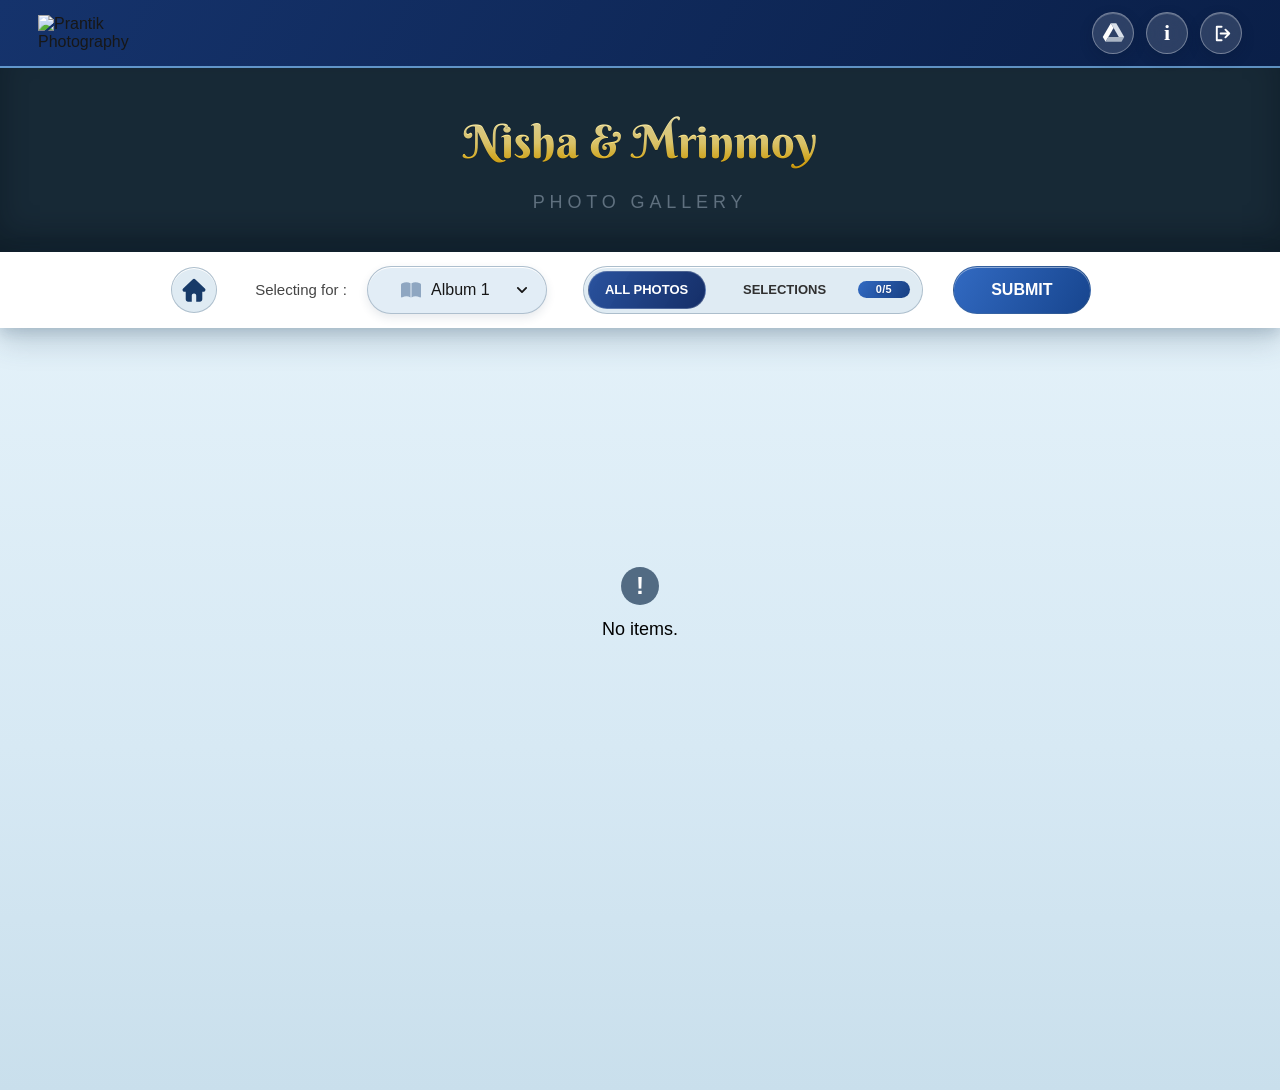
==== commit d98bf010: "Add files via upload" ====
--- a/index.html
+++ b/index.html
@@ -15,9 +15,9 @@
     <img class="brand" src="https://ik.imagekit.io/d3ycnoiwd/PrantikWebsite/logo.png" alt="Prantik Photography">
     <a class="header-drive" href="https://drive.google.com/drive/folders/1w0tNfhZzmanDLI5sq1dxhmqgh5fbxvHV" aria-label="Open gallery folder in Google Drive">
       <svg viewBox="0 0 24 22" aria-hidden="true">
-        <path fill="#0F9D58" d="M9.2 1.25h5.7l8.35 14.46h-5.7L9.2 1.25Z"/>
-        <path fill="#F4B400" d="M9.2 1.25 12.05 6.2 3.7 20.66.75 15.71 9.2 1.25Z"/>
-        <path fill="#4285F4" d="M3.7 20.66 6.55 15.71h16.7l-2.86 4.95H3.7Z"/>
+        <path fill="#d9e0e9" d="M9.2 1.25h5.7l8.35 14.46h-5.7L9.2 1.25Z"/>
+        <path fill="#ffffff" d="M9.2 1.25 12.05 6.2 3.7 20.66.75 15.71 9.2 1.25Z"/>
+        <path fill="#aab5c4" d="M3.7 20.66 6.55 15.71h16.7l-2.86 4.95H3.7Z"/>
       </svg>
     </a>
     <button class="header-info" type="button" aria-label="Gallery information">i</button>
